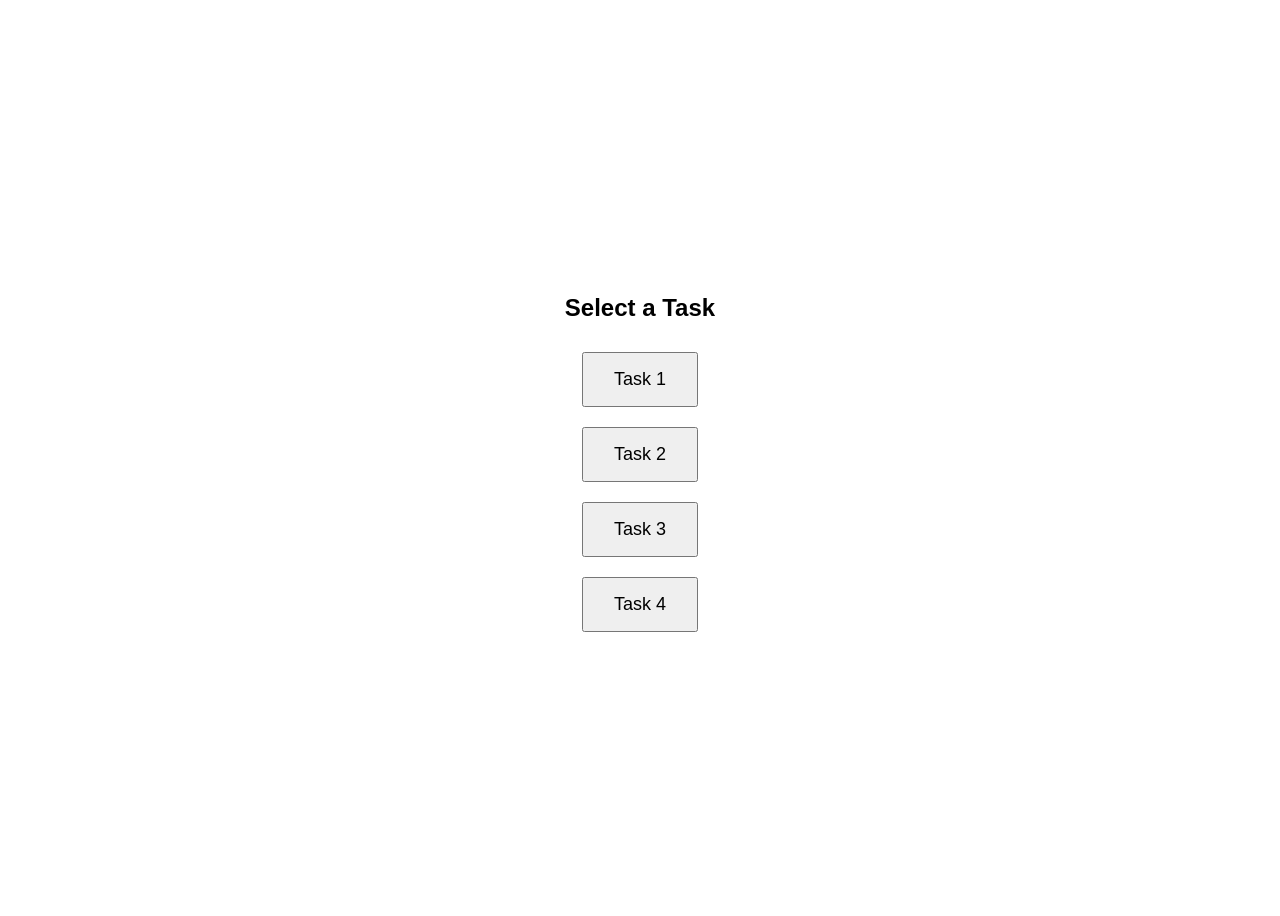
==== index.html @ f7d17772 "Updated to result page" ====
<!DOCTYPE html>
<html lang="en">

<head>
	<meta charset="UTF-8">
	<meta name="viewport" content="width=device-width, initial-scale=1.0">
	<title>Determination of residency status</title>
	<link rel="stylesheet" href="styles/base.css">
	<link href="https://fonts.googleapis.com/icon?family=Material+Icons" rel="stylesheet"> </head>

<body>
	<header class="header">
		<div class="top-ctn">
			<div class="top-content">
				<div class="brand"> <img src="https://www.canada.ca/etc/designs/canada/wet-boew/assets/sig-blk-en.svg" alt="Government of Canada"> </div> <a href="#" class="language-switch">Français</a> </div>
		</div>
		<div class="bottom-ctn">
			<div class="bottom-content"> <a href="#">Canada.ca</a> <span class="material-icons">chevron_right</span> <a href="#">Taxes</a> <span class="material-icons">chevron_right</span> <a href="#">Determination of residency status</a> </div>
		</div>
	</header>
	<div class="page-container">
		<h1>Determination of residency status</h1>
		<main class="stepper">
			<section class="step" id="step-0">
				<div class="step-header">
					<div class="step-number"> <span class="step-icon material-icons">check</span> </div>
					<h2>Before you begin</h2> </div>
				<div class="step-content">
					<div class="container">
						<p>If you have entered or left Canada, this tool can help you determine your residency status for Canadian income tax purposes, which affects your income tax obligations and filing requirements in Canada.</p>
						<p> <strong>Note:</strong> Your residency status is determined based on the information you provide and may change if your situation cahnges. If you plan to enter or leave Canada in the future, use this tool at that time to help determine your residency status. </p>
						<div class="alert info" id="alert-byb"> <span class="material-icons">info</span>
							<div class="alert-content"> The residency determination is based on the information you provide. If your situation changes, your residency status may change too. Answer all questions that apply to your situation. </div>
						</div>
						<button type="button" class="accordion">What you will need </button>
						<div class="accordion-content">
							<br> You will need the following information about:
							<ul>
								<li>Dates you entered or left Canada</li>
								<li>Your home and family</li>
								<li>Your work or studies</li>
								<li>Your connections to Canada and any other country</li>
							</ul>
							<br>Short trips outside Canada, such as vacations or holidays, generally do not affect your residency status. </div>
						<div class="btn-container">
							<button class="btn btn-primary next-button" type="button">Begin</button>
							<button class="hidden btn btn-primary out-button" type="button" onclick="location.href='index.html'">Return to Canada.ca</button>
						</div>
					</div>
				</div>
			</section>
			<section class="step active" id="step-1">
				<div class="step-header">
					<div class="step-number"> <span class="step-icon material-icons">check</span> </div>
					<h2>General information</h2> </div>
				<div class="step-content">
					<div class="container">
						<form id="step-1-form">
							<div class="required">Fields marked with asterisk ( <span class="ast">*</span>) are required. </div>
							<br>
							<div class="alert info" id="alert-byb-step1"> <span class="material-icons">info</span>
								<div class="alert-content"> Complete this webform by providing information that reflects your circumstances at the time you left or entered Canada. </div>
							</div>
							<fieldset id="residencySituation-fieldset" class="standard-input" data-radio-group>
								<legend class="required-label">Which best describes your situation? </a>
								</legend>
								<div class="group">
									<input type="radio" id="residencySituation-entered" name="residencySituation" value="I entered Canada" data-toggle="enteredCanada-section" data-flow="0">
									<label for="residencySituation-entered"></label>
								</div>
								<div class="group">
									<input type="radio" id="residencySituation-left" name="residencySituation" value="I left Canada" data-toggle="leftCanada-section" data-flow="1">
									<label for="residencySituation-left"></label>
								</div>
							</fieldset>
							<div id="enteredCanada-section" class="hidden">
								<fieldset id="enteredCanadaDateFieldset" class="floating-input threequarter-width">
									<input class="" type="text" id="enteredCanadaDate" name="enteredCanadaDate" placeholder=" ">
									<label for="enteredCanadaDate" class="required-label">Date you entered Canada </label>
									<div class="suffix"> <span class="material-icons">calendar_month</span> </div>
									<div class="datepicker-modal hidden"></div>
								</fieldset>
								<fieldset id="maritalStatus-entered-fieldset" class="standard-input" data-radio-group>
									<legend class="required-label">What is your current marital status?</legend>
									<div class="group">
										<input type="radio" id="maritalStatus-entered-married" name="currentMaritalStatus" value="Married or common-law" data-toggle="usualResidency-entered-section">
										<label for="maritalStatus-entered-married"></label>
									</div>
									<div class="group">
										<input type="radio" id="maritalStatus-entered-divorced" name="currentMaritalStatus" value="Legally separated or divorced" data-toggle="usualResidency-entered-section">
										<label for="maritalStatus-entered-divorced"></label>
									</div>
									<div class="group">
										<input type="radio" id="maritalStatus-entered-single" name="currentMaritalStatus" value="Single" data-toggle="usualResidency-entered-section">
										<label for="maritalStatus-entered-single"></label>
									</div>
									<div class="group">
										<input type="radio" id="maritalStatus-entered-widowed" name="currentMaritalStatus" value="Widowed" data-toggle="usualResidency-entered-section">
										<label for="maritalStatus-entered-widowed"></label>
									</div>
								</fieldset>
								<div id="usualResidency-entered-section" class="hidden">
									<hr>
									<h5>Usual residency</h5>
									<fieldset id="dailyEntry-entered-fieldset" class="standard-input" data-radio-group>
										<legend class="required-label">Select the option that best describes your residency situation
											<a href="#" data-toggleLB="dailytravel-lightbox"> <span class="material-icons">help</span> </a>
										</legend>
										</legend>
										<div class="group">
											<input type="radio" id="dailyEntry-entered-1" name="usualResidencyStatus" value="I usually live in another country but I enter and leave Canada on the same day to work, study or similar" data-toggle="otherCountryResidency-entered-fieldset">
											<label for="dailyEntry-entered-1"></label>
										</div>
										<div class="group">
											<input type="radio" id="dailyEntry-entered-2" name="usualResidencyStatus" value="I usually live in Canada but I leave Canada during the day to work, study or similar in another country and return to Canada on the same day" data-toggle="otherCountryResidency-entered-fieldset">
											<label for="dailyEntry-entered-2"></label>
										</div>
										<div class="group">
											<input type="radio" id="dailyEntry-entered-none" name="usualResidencyStatus" value="None of the above" data-toggle="otherCountryResidency-entered-fieldset">
											<label for="dailyEntry-entered-none"></label>
										</div>
									</fieldset>
									<fieldset id="otherCountryResidency-entered-fieldset" class="hidden standard-input" data-radio-group>
										<legend class="required-label">Are you considered a resident of another country?</legend>
										<div class="group">
											<input type="radio" id="otherCountryResidency-entered-yes" name="otherCountryResidency" value="Yes" data-toggle="taxAgreement-entered-Fieldset">
											<label for="otherCountryResidency-entered-yes"></label>
										</div>
										<div class="group">
											<input type="radio" id="otherCountryResidency-entered-no" name="otherCountryResidency" value="No" data-toggle="lengthOfStay-section">
											<label for="otherCountryResidency-entered-no"></label>
										</div>
									</fieldset>
									<fieldset id="taxAgreement-entered-Fieldset" class="hidden standard-input" data-radio-group>
										<legend class="required-label">Does that country have a tax agreement with Canada? </legend>
										<p class="sub-label">Not sure? Check if your country has a tax treaty with Canada, go to <a href="#">Tax treaties <span class="material-icons">open_in_new</span>
                        </a> </p>
										<div class="group">
											<input type="radio" id="taxAgreementWithCanada-entered-yes" name="taxAgreementWithCanada" value="Yes" data-toggle="countryIncomeTaxSubject-entered-fieldset">
											<label for="taxAgreementWithCanada-entered-yes"></label>
										</div>
										<div class="group">
											<input type="radio" id="taxAgreementWithCanada-entered-no" name="taxAgreementWithCanada" value="No" data-toggle="countryIncomeTaxSubject-entered-fieldset">
											<label for="taxAgreementWithCanada-entered-no"></label>
										</div>
									</fieldset>
									<fieldset id="countryIncomeTaxSubject-entered-fieldset" class="hidden standard-input" data-radio-group>
										<legend class="required-label">Are you subject to income tax in that country in the same way as any other resident of that country? </legend>
										<div class="group">
											<input type="radio" id="subjectToCountryIncomeTax-entered-yes" name="subjectToCountryIncomeTax" value="Yes" data-toggle="lengthOfStay-section">
											<label for="subjectToCountryIncomeTax-entered-yes"></label>
										</div>
										<div class="group">
											<input type="radio" id="subjectToCountryIncomeTax-entered-no" name="subjectToCountryIncomeTax" value="No" data-toggle="lengthOfStay-section">
											<label for="subjectToCountryIncomeTax-entered-no"></label>
										</div>
									</fieldset>
								</div>
								<div id="lengthOfStay-section" class="hidden">
									<hr>
									<h5>Length of stay</h5>
									<fieldset id="lengthOfStay-fieldset" class="standard-input">
										<legend class="required-label">How long do you expect to live in Canada?</legend>
										<div class="group">
											<input type="radio" id="lengthOfStay-less6mo" name="lengthOfStay" value="Less than 183 days (less than 6 months)" data-toggle="plannedLeaveDate-fieldset, employment-entered-section">
											<label for="lengthOfStay-less6mo"></label>
										</div>
										<div class="group">
											<input type="radio" id="lengthOfStay-more6mos" name="lengthOfStay" value="More than 183 days  (more than 6 months)" data-toggle="plannedLeaveDate-fieldset, employment-entered-section">
											<label for="lengthOfStay-more6mos"></label>
										</div>
										<div class="group">
											<input type="radio" id="lengthOfStay-never" name="lengthOfStay" value="I do not plan to leave" data-toggle="employment-entered-section">
											<label for="lengthOfStay-never"></label>
										</div>
									</fieldset>
									<fieldset id="plannedLeaveDate-fieldset" class="hidden floating-input threequarter-width">
										<input class="" type="text" id="datePlanLeave" name="plannedLeaveDate" placeholder=" ">
										<label for="plannedLeaveDate" class="required-label">Date you plan to leave Canada </label>
										<div class="suffix"> <span class="material-icons">calendar_month</span> </div>
										<div class="datepicker-modal hidden"></div>
									</fieldset>
								</div>
								<div id="employment-entered-section" class="hidden">
									<fieldset id="foreignEmpl-entered-fieldset" class="standard-input">
										<legend class="required-label">Select the option that best describes you.</legend>
										<div class="group">
											<input type="radio" id="employment-forempl" name="employmentForeign" value="I am a foreign goverment employee posted in Canada" data-toggle="alert-foreignemployment">
											<label for="employment-forempl"></label>
										</div>
										<div class="group">
											<input type="radio" id="employment-spouseforempl" name="employmentForeign" value="I am the spouse or common-law partner of a foreign goverment employee posted in Canada" data-toggle="alert-foreignemployment">
											<label for="employment-spouseforempl"></label>
										</div>
										<div class="group">
											<input type="radio" id="employment-depforempl" name="employmentForeign" value="I am the dependent (ie. achild) ofa foreign goverment employee posted in Canada" data-toggle="alert-foreignemployment">
											<label for="employment-depforempl"></label>
										</div>
										<div class="group">
											<input type="radio" id="employment-none" name="employmentForeign" value="None of the above" data-toggle="">
											<label for="employment-none"></label>
										</div>
									</fieldset>
									<div class="alert error hidden" id="alert-foreignemployment"> <span class="material-icons">error</span>
										<div class="alert-content">TBD.</div>
									</div>
								</div>
							</div>
							<div id="leftCanada-section" class="hidden">
								<fieldset id="leftCanadaDateFieldset" class="floating-input threequarter-width">
									<input class="" type="text" id="leftCanadaDate" name="leftCanadaDate" placeholder=" ">
									<label for="leftCanadaDate" class="required-label">Date you left Canada </label>
									<div class="suffix"> <span class="material-icons">calendar_month</span> </div>
									<div class="datepicker-modal hidden"></div>
								</fieldset>
								<fieldset id="maritalStatus-left-fieldset" class="standard-input" data-radio-group>
									<legend class="required-label">What is your current marital status?</legend>
									<div class="group">
										<input type="radio" id="maritalStatus-left-married" name="currentMaritalStatus" value="Married or common-law" data-toggle="previousCanadianResident-fieldset">
										<label for="maritalStatus-left-married"></label>
									</div>
									<div class="group">
										<input type="radio" id="maritalStatus-left-divorced" name="currentMaritalStatus" value="Legally separated or divorced" data-toggle="previousCanadianResident-fieldset">
										<label for="maritalStatus-left-divorced"></label>
									</div>
									<div class="group">
										<input type="radio" id="maritalStatus-left-single" name="currentMaritalStatus" value="Single" data-toggle="previousCanadianResident-fieldset">
										<label for="maritalStatus-left-single"></label>
									</div>
									<div class="group">
										<input type="radio" id="maritalStatus-left-widowed" name="currentMaritalStatus" value="Widowed" data-toggle="previousCanadianResident-fieldset">
										<label for="maritalStatus-left-widowed"></label>
									</div>
								</fieldset>
								<fieldset id="previousCanadianResident-fieldset" class="hidden standard-input" data-radio-group>
									<legend class="required-label">Were you a resident of Canada before leaving?</legend>
									<div class="group">
										<input type="radio" id="previousCanadianResident-yes" name="previousCanadianResident" value="Yes" data-toggle="usualResidency-left-section">
										<label for="previousCanadianResident-yes"></label>
									</div>
									<div class="group">
										<input type="radio" id="previousCanadianResident-no" name="previousCanadianResident" value="No" data-toggle="alert-nonresleaving">
										<label for="previousCanadianResident-no"></label>
									</div>
								</fieldset>
								<div class="alert error hidden" id="alert-nonresleaving"> <span class="material-icons">error</span>
									<div class="alert-content">If you were not considered a resident of Canada while living here, your residency status would likely remain unchanged upon leaving Canada. As a result, it may not be necessary to complete this webform.</div>
								</div>
								<div id="usualResidency-left-section" class="hidden">
									<hr>
									<h5>Usual residency</h5>
									<fieldset id="dailyEntry-left-fieldset" class="standard-input" data-radio-group>
										<legend class="required-label">Select the option that best describes your residency situation
											<a href="#" data-toggleLB="dailytravel-lightbox"> <span class="material-icons">help</span> </a>
										</legend>
										</legend>
										<div class="group">
											<input type="radio" id="dailyEntry-left-1" name="usualResidencyStatus" value="I usually live in another country but I enter and leave Canada on the same day to work, study or similar" data-toggle="otherCountryResidency-left-fieldset">
											<label for="dailyEntry-left-1"></label>
										</div>
										<div class="group">
											<input type="radio" id="dailyEntry-left-2" name="usualResidencyStatus" value="I usually live in Canada but I leave Canada during the day to work, study or similar in another country and return to Canada on the same day" data-toggle="otherCountryResidency-left-fieldset">
											<label for="dailyEntry-left-2"></label>
										</div>
										<div class="group">
											<input type="radio" id="dailyEntry-left-none" name="usualResidencyStatus" value="None of the above" data-toggle="otherCountryResidency-fieldset">
											<label for="dailyEntry-left-none"></label>
										</div>
									</fieldset>
									<fieldset id="otherCountryResidency-left-fieldset" class="hidden standard-input" data-radio-group>
										<legend class="required-label">Are you considered a resident of another country?</legend>
										<div class="group">
											<input type="radio" id="otherCountryResidency-left-yes" name="otherCountryResidency" value="Yes" data-toggle="taxAgreement-left-Fieldset">
											<label for="otherCountryResidency-left-yes"></label>
										</div>
										<div class="group">
											<input type="radio" id="otherCountryResidency-left-no" name="otherCountryResidency" value="No" data-toggle="returnToCanada-fieldset">
											<label for="otherCountryResidency-left-no"></label>
										</div>
									</fieldset>
									<fieldset id="taxAgreement-left-Fieldset" class="hidden standard-input" data-radio-group>
										<legend class="required-label">Does that country have a tax agreement with Canada? </legend>
										<p class="sub-label">Not sure? Check if your country has a tax treaty with Canada, go to <a href="#">Tax treaties <span class="material-icons">open_in_new</span>
                          </a> </p>
										<div class="group">
											<input type="radio" id="taxAgreementWithCanada-left-yes" name="taxAgreementWithCanada" value="Yes" data-toggle="countryIncomeTaxSubject-left-fieldset">
											<label for="taxAgreementWithCanada-left-yes"></label>
										</div>
										<div class="group">
											<input type="radio" id="taxAgreementWithCanada-left-no" name="taxAgreementWithCanada" value="No" data-toggle="countryIncomeTaxSubject-left-fieldset">
											<label for="taxAgreementWithCanada-left-no"></label>
										</div>
									</fieldset>
									<fieldset id="countryIncomeTaxSubject-left-fieldset" class="hidden standard-input" data-radio-group>
										<legend class="required-label">Are you subject to income tax in that country in the same way as any other resident of that country? </legend>
										<div class="group">
											<input type="radio" id="subjectToCountryIncomeTax-left-yes" name="subjectToCountryIncomeTax" value="Yes" data-toggle="returnToCanada-fieldset">
											<label for="subjectToCountryIncomeTax-left-yes"></label>
										</div>
										<div class="group">
											<input type="radio" id="subjectToCountryIncomeTax-left-no" name="subjectToCountryIncomeTax" value="No" data-toggle="returnToCanada-fieldset">
											<label for="subjectToCountryIncomeTax-left-no"></label>
										</div>
									</fieldset>
									<fieldset id="returnToCanada-fieldset" class="hidden standard-input" data-radio-group>
										<legend class="required-label">Do you have any plans to return to live in Canada?</legend>
										<div class="group">
											<input type="radio" id="returnToCanada-yes" name="returnToCanada" value="Yes" data-toggle="whenReturnToCanada-fieldset">
											<label for="returnToCanada-yes"></label>
										</div>
										<div class="group">
											<input type="radio" id="returnToCanada-no" name="returnToCanada" value="No" data-toggle="reasonForLeaving-section">
											<label for="returnToCanada-no"></label>
										</div>
									</fieldset>
									<fieldset id="whenReturnToCanada-fieldset" class="standard-input hidden" data-radio-group>
										<legend class="required-label">When do you plan to return to live in Canada? </legend>
										<div class="group">
											<input type="radio" id="whenReturnToCanada-less6mo" name="whenReturnToCanada" value="Within 6 months" data-toggle="reasonForLeaving-section">
											<label for="whenReturnToCanada-less6mo"></label>
										</div>
										<div class="group">
											<input type="radio" id="whenReturnToCanada-6motoY" name="whenReturnToCanada" value="6 months to a year" data-toggle="reasonForLeaving-section">
											<label for="whenReturnToCanada-6motoY"></label>
										</div>
										<div class="group">
											<input type="radio" id="whenReturnToCanada-morethanY" name="whenReturnToCanada" value="More than a year" data-toggle="reasonForLeaving-section">
											<label for="whenReturnToCanada-morethanY"></label>
										</div>
										<div class="group">
											<input type="radio" id="whenReturnToCanada-unknown" name="whenReturnToCanada" value="Unknown" data-toggle="reasonForLeaving-section">
											<label for="whenReturnToCanada-unknown"></label>
										</div>
									</fieldset>
								</div>
								<div id="reasonForLeaving-section" class="hidden">
									<hr>
									<h5>Reason for leaving Canada</h5>
									<fieldset id="reasonForLeaving-fieldset" class="standard-input">
										<legend class="required-label">Why did you leave Canada? (select all that apply) </legend>
										<div class="group">
											<input type="checkbox" id="reasonForLeaving-employment" name="reasonForLeaving" value="Employment or business" data-toggle="employment-left-section">
											<label for="reasonForLeaving-employment"></label>
										</div>
										<div class="group">
											<input type="checkbox" id="reasonForLeaving-retirement" name="reasonForLeaving" value="Retirement" data-toggle="">
											<label for="reasonForLeaving-retirement"></label>
										</div>
										<div class="group">
											<input type="checkbox" id="reasonForLeaving-studying" name="reasonForLeaving" value="Studying or doing research" data-toggle="">
											<label for="reasonForLeaving-studying"></label>
										</div>
										<div class="group">
											<input type="checkbox" id="reasonForLeaving-spouse" name="reasonForLeaving" value="Spouse or common-law partner of an individual leaving Canada" data-toggle="">
											<label for="reasonForLeaving-spouse"></label>
										</div>
										<div class="group">
											<input type="checkbox" id="reasonForLeaving-vacation" name="reasonForLeaving" value="Vacation or extended travel" data-toggle="">
											<label for="reasonForLeaving-vacation"></label>
										</div>
										<div class="group">
											<input type="checkbox" id="reasonForLeaving-assignment" name="reasonForLeaving" value="Assignment or posting abroad by an employer" data-toggle="">
											<label for="reasonForLeaving-assignment"></label>
										</div>
										<div class="group">
											<input type="checkbox" id="reasonForLeaving-caregiving" name="reasonForLeaving" value="Caregiving reasons" data-toggle="">
											<label for="reasonForLeaving-caregiving"></label>
										</div>
										<div class="group">
											<input type="checkbox" id="reasonForLeaving-other" name="reasonForLeaving" value="Other reason not mentioned above" data-toggle="">
											<label for="reasonForLeaving-other"></label>
										</div>
									</fieldset>
								</div>
								<div id="employment-left-section" class="hidden">
									<fieldset id="foreignEmpl-entered-fieldset" class="standard-input">
										<legend class="required-label">What type of employment do you have while living outside of Canada?</legend>
										<div class="group">
											<input type="radio" id="employment-left-cf" name="employmentForeign" value="I am a member of the Canadian forces" data-toggle="deployment-fieldset">
											<label for="employment-left-cf"></label>
										</div>
										<div class="group">
											<input type="radio" id="employment-left-cfschool" name="employmentForeign" value="I am a member of the overseas Canadian Forces school staff" data-toggle="filedWhileAbroad-fieldset">
											<label for="employment-left-cfschool"></label>
										</div>
										<div class="group">
											<input type="radio" id="employment-left-cdia" name="employmentForeign" value="I am a Canadian International Development Agency (CIDA) Program Worker" data-toggle="agencyFunds-fieldset">
											<label for="employment-left-cdia"></label>
										</div>
										<div class="group">
											<input type="radio" id="employment-left-ambassador" name="employmentForeign" value="I am an ambassador, a high commissioner, an agent general of a province or territory of Canada, or an officer or servant (employee) of Canada or of a province or territory of Canada" data-toggle="repAllowance-fieldset">
											<label for="employment-left-ambassador"></label>
										</div>
										<div class="group">
											<input type="radio" id="employment-left-spouse" name="employmentForeign" value="I am the spouse or common-law partner of an individual described in one of the above" data-toggle="spouseSpec-section">
											<label for="employment-left-spouse"></label>
										</div>
										<div class="group">
											<input type="radio" id="employment-left-missionary" name="employmentForeign" value="I am a missionary" data-toggle="missionary-section">
											<label for="employment-left-missionary"></label>
										</div>
										<div class="group">
											<input type="radio" id="employment-left-none" name="employmentForeign" value="None of the above" data-toggle="">
											<label for="employment-left-none"></label>
										</div>
									</fieldset>
									<fieldset id="deployment-fieldset" class="hidden standard-input">
										<legend class="required-label">Is your deployment to an attached posting?</legend>
										<div class="group">
											<input type="radio" id="deployment-yes" name="deployment" value="Yes" data-toggle="">
											<label for="deployment-yes"></label>
										</div>
										<div class="group">
											<input type="radio" id="deployment-no" name="deployment" value="No" data-toggle="">
											<label for="deployment-no"></label>
										</div>
									</fieldset>
									<fieldset id="filedWhileAbroad-fieldset" class="hidden standard-input">
										<legend class="required-label">During your absence from Canada, have you filed, or will you file an income tax return for each year while abroad reporting your world income?</legend>
										<div class="group">
											<input type="radio" id="filedWhileAbroad-yes" name="filedWhileAbroad" value="Yes" data-toggle="">
											<label for="filedWhileAbroad-yes"></label>
										</div>
										<div class="group">
											<input type="radio" id="filedWhileAbroad-no" name="filedWhileAbroad" value="No" data-toggle="">
											<label for="filedWhileAbroad-no"></label>
										</div>
									</fieldset>
									<fieldset id="agencyFunds-fieldset" class="hidden standard-input">
										<legend class="required-label">Does this agency or program receive funds from the Canadian Government for its project?</legend>
										<div class="group">
											<input type="radio" id="agencyFunds-yes" name="agencyFunds" value="Yes" data-toggle="cdnResBefore-fieldset">
											<label for="agencyFunds-yes"></label>
										</div>
										<div class="group">
											<input type="radio" id="agencyFunds-no" name="agencyFunds" value="No" data-toggle="cdnResBefore-fieldset">
											<label for="agencyFunds-no"></label>
										</div>
									</fieldset>
									<fieldset id="repAllowance-fieldset" class="hidden standard-input">
										<legend class="required-label">Will you receive a representation allowance for the year?</legend>
										<div class="group">
											<input type="radio" id="repAllowance-yes" name="repAllowance" value="Yes" data-toggle="cdnResBefore-fieldset">
											<label for="repAllowance-yes"></label>
										</div>
										<div class="group">
											<input type="radio" id="repAllowance-no" name="repAllowance" value="No" data-toggle="cdnResBefore-fieldset">
											<label for="repAllowance-no"></label>
										</div>
									</fieldset>
									<fieldset id="cdnResBefore-fieldset" class="hidden standard-input">
										<legend class="required-label">Were you a Canadian resident (including factual or deemed resident) right before your appointment?</legend>
										<div class="group">
											<input type="radio" id="cdnResBefore-yes" name="cdnResBefore" value="Yes" data-toggle="">
											<label for="cdnResBefore-yes"></label>
										</div>
										<div class="group">
											<input type="radio" id="cdnResBefore-no" name="cdnResBefore" value="No" data-toggle="">
											<label for="cdnResBefore-no"></label>
										</div>
									</fieldset>
									<div id="spouseSpec-section" class="hidden">
										<fieldset id="exemptTax-fieldset" class="standard-input">
											<legend class="required-label">Will you be exempt from tax in the new country of residence because of your relationship to the person described in this section?</legend>
											<div class="group">
												<input type="radio" id="exemptTax-yes" name="exemptTax" value="Yes" data-toggle="liveWith-fieldset">
												<label for="exemptTax-yes"></label>
											</div>
											<div class="group">
												<input type="radio" id="exemptTax-no" name="exemptTax" value="No" data-toggle="liveWith-fieldset">
												<label for="exemptTax-no"></label>
											</div>
										</fieldset>
										<fieldset id="liveWith-fieldset" class="hidden standard-input">
											<legend class="required-label">Will you live at any time during the year with the person described in this section?</legend>
											<div class="group">
												<input type="radio" id="liveWith-yes" name="liveWith" value="Yes" data-toggle="resOfPerson-fieldset">
												<label for="liveWith-yes"></label>
											</div>
											<div class="group">
												<input type="radio" id="liveWith-no" name="liveWith" value="No" data-toggle="resOfPerson-fieldset">
												<label for="liveWith-no"></label>
											</div>
										</fieldset>
										<fieldset id="resOfPerson-fieldset" class="hidden standard-input">
											<legend class="required-label">What is the residency status of your spouse or common-law partner, parent or person you depend upon?</legend>
											<div class="group">
												<input type="radio" id="resOfPerson-factualresident" name="resOfPerson" value="Factual resident of Canada" data-toggle="">
												<label for="resOfPerson-factualresident"></label>
											</div>
											<div class="group">
												<input type="radio" id="resOfPerson-deemedresident" name="resOfPerson" value="Deemed resident of Canada" data-toggle="">
												<label for="resOfPerson-deemedresident"></label>
											</div>
											<div class="group">
												<input type="radio" id="resOfPerson-nonresident" name="resOfPerson" value="Non-resident of Canada" data-toggle="alert-spousenonres">
												<label for="resOfPerson-nonresident"></label>
											</div>
											<div class="group">
												<input type="radio" id="resOfPerson-tbd" name="resOfPerson" value="Residency status not determined" data-toggle="alert-spouseunknown">
												<label for="resOfPerson-tbd"></label>
											</div>
											<div class="group">
												<input type="radio" id="resOfPerson-idk" name="resOfPerson" value="I don't know" data-toggle="alert-spouseunknown">
												<label for="resOfPerson-idk"></label>
											</div>
										</fieldset>
										<div class="alert error hidden" id="alert-spousenonres"> <span class="material-icons">error</span>
											<div class="alert-content">You have indicated that you are the spouse or common-law partner of an individual described in this section.
												<br>If both you and your spouse or common-law partner were residents of Canada immediately before this appointment, your spouse or common-law partner must be a factual resident or a deemed resident of Canada.
												<br>If either you or your spouse or common-law partner was not a resident of Canada immediately before this appointment, complete this tool based on your circumstances at the time you left Canada. </div>
										</div>
										<div class="alert error hidden" id="alert-spouseunknown"> <span class="material-icons">error</span>
											<div class="alert-content">You indicated that you are the spouse or common-law partner of an individual described in this section. Your spouse or common-law partner's residency status may affect your own residency status. Their residency status must be determined before you can determine yours.</div>
										</div>
									</div>
									<div id="missionary-section" class="hidden">
										<fieldset id="fileTax-fieldset" class="standard-input">
											<legend class="required-label">Will you file a Canadian income tax return for each year you are living outside Canada to report your world income?</legend>
											<div class="group">
												<input type="radio" id="fileTax-yes" name="fileTax" value="Yes" data-toggle="canCit-fieldset">
												<label for="fileTax-yes"></label>
											</div>
											<div class="group">
												<input type="radio" id="fileTax-no" name="fileTax" value="No" data-toggle="canCit-fieldset">
												<label for="fileTax-no"></label>
											</div>
										</fieldset>
										<fieldset id="canCit-fieldset" class="hidden standard-input">
											<legend class="required-label">Are you a Canadian citizen or landed immigrant?</legend>
											<div class="group">
												<input type="radio" id="canCit-yes" name="canCit" value="Yes" data-toggle="empCanRelig-fieldset">
												<label for="canCit-yes"></label>
											</div>
											<div class="group">
												<input type="radio" id="canCit-no" name="canCit" value="No" data-toggle="empCanRelig-fieldset">
												<label for="canCit-no"></label>
											</div>
										</fieldset>
										<fieldset id="empCanRelig-fieldset" class="hidden standard-input">
											<legend class="required-label">Will you be employed by a Canadian religious organization while you are outside Canada?</legend>
											<div class="group">
												<input type="radio" id="empCanRelig-yes" name="empCanRelig" value="Yes" data-toggle="yearsOutside-fieldset">
												<label for="empCanRelig-yes"></label>
											</div>
											<div class="group">
												<input type="radio" id="empCanRelig-no" name="empCanRelig" value="No" data-toggle="yearsOutside-fieldset">
												<label for="empCanRelig-no"></label>
											</div>
										</fieldset>
										<fieldset id="yearsOutside-fieldset" class="hidden standard-input">
											<legend class="required-label">How many years will you be outside Canada?</legend>
											<div class="group">
												<input type="radio" id="yearsOutside-less5y" name="yearsOutside" value="5 years or less" data-toggle="">
												<label for="yearsOutside-less5y"></label>
											</div>
											<div class="group">
												<input type="radio" id="yearsOutside-more5y" name="yearsOutside" value="More than 5 years" data-toggle="">
												<label for="yearsOutside-more5y"></label>
											</div>
										</fieldset>
									</div>
								</div>
							</div>
					</div>
					<div class="btn-container">
						<button class="btn btn-secondary back-button" type="button">Back</button>
						<button class="btn btn-primary next-button" type="button">Next</button>
						<button class="hidden btn btn-primary out-button" type="button" onclick="location.href='chooser.html'">Return to Canada.ca</button>
					</div>
					</form>
					<div class="lightbox-container" id="dailytravel-lightbox">
						<div class="lightbox">
							<div class="header">
								<h3>Daily travel within or outside of Canada</h3>
								<button data-closebtn class="btn-tertiary" type="button"> <span class="material-icons">clear</span> </button>
							</div>
							<div class="lightbox-content">
								<p>Individuals who enter Canada daily to work or study and return to their home country the same day are generally considered non-resident commuters and do not establish residential ties in Canada.</p>
								<p> Canadians who travel daily to another country for work or study generally do not sever their residential ties with Canada and remain residents of Canada. </p>
							</div>
							<div class="buttons">
								<button class="btn-primary" data-closebtn type="button">Done</button>
							</div>
						</div>
					</div>
				</div>
			</section>
			<section class="step" id="step-2">
				<div class="step-header">
					<div class="step-number"> <span class="step-icon material-icons">check</span> </div>
					<h2>Ties in Canada</h2> </div>
				<div class="step-content">
					<div class="container">
						<form id="step-2-form">
							<div class="required">Fields marked with asterisk ( <span class="ast">*</span>) are required. </div>
							<h5>Family</h5>
							<fieldset id="familyties-canada-fieldset" class="standard-input">
								<legend class="required-label">Select all that apply</legend>
								<div class="group">
									<input type="checkbox" id="familyties-canada-spouse" name="familyties-canada" value="I have a spouse or common-law partner in Canada" data-toggle="housingties-canada-section">
									<label for="familyties-canada-spouse"></label>
								</div>
								<div class="group">
									<input type="checkbox" id="familyties-canada-children" name="familyties-canada" value="I have child(ren) or dependent(s) in Canada" data-toggle="housingties-canada-section">
									<label for="familyties-canada-children"></label>
								</div>
								<div class="group">
									<input type="checkbox" id="familyties-canada-none" name="familyties-canada" value="None of the above" data-toggle="housingties-canada-section">
									<label for="familyties-canada-none"></label>
								</div>
							</fieldset>
							<div id="housingties-canada-section" class="hidden">
								<hr>
								<h5>Housing and personal possessions</h5>
								<fieldset id="housingties-canada-fieldset" class="standard-input">
									<legend class="required-label">Select all that apply</legend>
									<div class="group">
										<input type="checkbox" id="housingties-canada-dwelling" name="housingties-canada" value="I have a dwelling in Canada" data-toggle="dwellingAvailable-canada-fieldset">
										<label for="housingties-canada-dwelling"></label>
									</div>
									<div class="group">
										<input type="checkbox" id="housingties-canada-possessions" name="housingties-canada" value="I have the majority of my personal possessions in Canada (clothing, furniture, etc.)" data-toggle="identificationties-canada-section">
										<label for="housingties-canada-possessions"></label>
									</div>
									<div class="group">
										<input type="checkbox" id="housingties-canada-vehicles" name="housingties-canada" value="I own vehicle(s) that are registered in Canada" data-toggle="identificationties-canada-section">
										<label for="housingties-canada-vehicles"></label>
									</div>
									<div class="group">
										<input type="checkbox" id="housingties-canada-seasonal" name="housingties-canada" value="I have a seasonal residence in Canada (for example, a cottage or chalet)" data-toggle="identificationties-canada-section">
										<label for="housingties-canada-seasonal"></label>
									</div>
									<div class="group">
										<input type="checkbox" id="housingties-canada-none" name="housingties-canada" value="None of the above" data-toggle="identificationties-canada-section">
										<label for="housingties-canada-none"></label>
									</div>
								</fieldset>
								<fieldset id="dwellingAvailable-canada-fieldset" class="hidden standard-input">
									<legend class="required-label">Is your dwelling available for your occupancy?
										<a href="#" data-toggleLB="availableDwelling-canada-lightbox"> <span class="material-icons">help</span></a>
									</legend>
									<div class="group">
										<input type="radio" id="dwellingAvailable-canada-yes" name="dwellingAvailable" value="Yes" data-toggle="identificationties-canada-section">
										<label for="dwellingAvailable-canada-yes"></label>
									</div>
									<div class="group">
										<input type="radio" id="dwellingAvailable-canada-no" name="dwellingAvailable" value="No" data-toggle="identificationties-canada-section">
										<label for="dwellingAvailable-canada-no"></label>
									</div>
								</fieldset>
							</div>
							<div id="identificationties-canada-section" class="hidden">
								<hr>
								<h5>Identification and employment</h5>
								<fieldset id="identificationties-canada-fieldset" class="standard-input">
									<legend class="required-label">Select all that apply</legend>
									<div class="group">
										<input type="checkbox" id="identificationties-canada-license" name="identificationties-canada" value="I have a valid Canadian driver's license" data-toggle="insurancebankingties-canada-section">
										<label for="identificationties-canada-license"></label>
									</div>
									<div class="group">
										<input type="checkbox" id="identificationties-canada-passport" name="identificationties-canada" value="I have a valid Canadian passport" data-toggle="insurancebankingties-canada-section">
										<label for="identificationties-canada-passport"></label>
									</div>
									<div class="group">
										<input type="checkbox" id="identificationties-canada-job" name="identificationties-canada" value="I am employed by a Canadian employer, or a have a guaranteed job in Canada" data-toggle="insurancebankingties-canada-section">
										<label for="identificationties-canada-job"></label>
									</div>
									<div class="group">
										<input type="checkbox" id="identificationties-canada-workpermit" name="identificationties-canada" value="I have landed immigrant status or a temporary work permit in Canada" data-toggle="insurancebankingties-canada-section">
										<label for="identificationties-canada-workpermit"></label>
									</div>
									<div class="group">
										<input type="checkbox" id="identificationties-canada-business" name="identificationties-canada" value="I am involved with and have responsibilities to partnerships, corporate or business relationships, or endorsement contracts in Canada" data-toggle="insurancebankingties-canada-section">
										<label for="identificationties-canada-business"></label>
									</div>
									<div class="group">
										<input type="checkbox" id="identificationties-canada-none" name="identificationties-canada" value="None of the above" data-toggle="insurancebankingties-canada-section">
										<label for="identificationties-canada-none"></label>
									</div>
								</fieldset>
							</div>
							<div id="insurancebankingties-canada-section" class="hidden">
								<hr>
								<h5>Insurance and banking</h5>
								<fieldset id="insurancebankingties-canada-fieldset" class="standard-input">
									<legend class="required-label">Select all that apply</legend>
									<div class="group">
										<input type="checkbox" id="insurancebankingties-canada-medcoverage" name="insurancebankingties-canada" value="I have or have applied for Canadian medical coverage" data-toggle="">
										<label for="insurancebankingties-canada-medcoverage"></label>
									</div>
									<div class="group">
										<input type="checkbox" id="insurancebankingties-canada-socialmemberships" name="insurancebankingties-canada" value="I have memberships in Canadian social, recreational, or religious organizations" data-toggle="">
										<label for="insurancebankingties-canada-socialmemberships"></label>
									</div>
									<div class="group">
										<input type="checkbox" id="insurancebankingties-canada-union" name="insurancebankingties-canada" value="I have professional or union memberships in Canada" data-toggle="">
										<label for="insurancebankingties-canada-union"></label>
									</div>
									<div class="group">
										<input type="checkbox" id="insurancebankingties-canada-finservices" name="insurancebankingties-canada" value="I have financial services (such as bank account(s), credit cards, or safety deposit box) with a Canadian financial institution" data-toggle="">
										<label for="insurancebankingties-canada-finservices"></label>
									</div>
									<div class="group">
										<input type="checkbox" id="insurancebankingties-canada-investments" name="insurancebankingties-canada" value="I have investments in Canada (such as RRSP, mutual funds, FHSA, and similar)" data-toggle="">
										<label for="insurancebankingties-canada-investments"></label>
									</div>
									<div class="group">
										<input type="checkbox" id="insurancebankingties-canada-insurance" name="insurancebankingties-canada" value="I have coverage (such as life insurance, general insurance, or health insurance) through a Canadian insurance company" data-toggle="">
										<label for="insurancebankingties-canada-insurance"></label>
									</div>
									<div class="group">
										<input type="checkbox" id="insurancebankingties-canada-none" name="insurancebankingties-canada" value="None of the above" data-toggle="">
										<label for="insurancebankingties-canada-none"></label>
									</div>
								</fieldset>
							</div>
							<div class="btn-container">
								<button class="btn btn-secondary back-button" type="button">Back</button>
								<button class="btn btn-primary next-button" type="button">Next</button>
							</div>
						</form>
						<div class="lightbox-container" id="availableDwelling-canada-lightbox">
							<div class="lightbox">
								<div class="header">
									<h3>Is your dwelling available for your occupancy?</h3>
									<button data-closebtn class="btn-tertiary" type="button"> <span class="material-icons">clear</span> </button>
								</div>
								<div class="lightbox-content">
                  This dwelling will be considered available to you if:
									<div id="entering" class="hidden"> 
										<ul>
											<li>you or your spouse/common-law partner own or rent your dwelling</li>
											<li>your employer will provide the dwelling for you</li>
										</ul>
									</div>
									<div id="leaving" class="hidden">
										<ul>
											<li>you or your spouse/common-law partner own or rent your dwelling</li>
											<li>your dwelling is kept vacant or available for personal use</li>
											<li>your dwelling is rented to a person on non-arm's length terms (for example, under fair market value, or without a written lease)</li>
											<li>someone you know will be living in your home (no rent is charged)</li>
										</ul>
									</div>
								</div>
								<div class="buttons">
									<button class="btn-primary" data-closebtn type="button">Done</button>
								</div>
							</div>
						</div>
					</div>
				</div>
			</section>
			<section class="step" id="step-3">
				<div class="step-header">
					<div class="step-number"> <span class="step-icon material-icons">check</span> </div>
					<h2>Ties in another country</h2> </div>
				<div class="step-content">
					<div class="container">
						<form id="step-3-form">
							<div class="required">Fields marked with asterisk ( <span class="ast">*</span>) are required. </div>
							<h5>Family</h5>
							<fieldset id="familyties-anothercountry-fieldset" class="standard-input">
								<legend class="required-label">Select all that apply</legend>
								<div class="group">
									<input type="checkbox" id="familyties-anothercountry-spouse" name="familyties-anothercountry" value="I have a spouse or common-law partner in another country" data-toggle="housingties-anothercountry-section">
									<label for="familyties-anothercountry-spouse"></label>
								</div>
								<div class="group">
									<input type="checkbox" id="familyties-anothercountry-children" name="familyties-anothercountry" value="I have child(ren) or dependent(s) in another country" data-toggle="housingties-anothercountry-section">
									<label for="familyties-anothercountry-children"></label>
								</div>
								<div class="group">
									<input type="checkbox" id="familyties-anothercountry-none" name="familyties-anothercountry" value="None of the above" data-toggle="housingties-anothercountry-section">
									<label for="familyties-anothercountry-none"></label>
								</div>
							</fieldset>
							<div id="housingties-anothercountry-section" class="hidden">
								<hr>
								<h5>Housing and personal possessions</h5>
								<fieldset id="housingties-anothercountry-fieldset" class="standard-input">
									<legend class="required-label">Select all that apply</legend>
									<div class="group">
										<input type="checkbox" id="housingties-anothercountry-dwelling" name="housingties-anothercountry" value="I have a dwelling in another country" data-toggle="dwellingAvailable-anothercountry-fieldset">
										<label for="housingties-anothercountry-dwelling"></label>
									</div>
									<div class="group">
										<input type="checkbox" id="housingties-anothercountry-possessions" name="housingties-anothercountry" value="I have the majority of my personal possessions in another country (clothing, furniture, etc.)" data-toggle="identificationties-anothercountry-section">
										<label for="housingties-anothercountry-possessions"></label>
									</div>
									<div class="group">
										<input type="checkbox" id="housingties-anothercountry-vehicles" name="housingties-anothercountry" value="I own vehicle(s) that are registered in another country" data-toggle="identificationties-anothercountry-section">
										<label for="housingties-anothercountry-vehicles"></label>
									</div>
									<div class="group">
										<input type="checkbox" id="housingties-anothercountry-seasonal" name="housingties-anothercountry" value="I have a seasonal residence in another country (for example, a cottage or chalet)" data-toggle="identificationties-anothercountry-section">
										<label for="housingties-anothercountry-seasonal"></label>
									</div>
									<div class="group">
										<input type="checkbox" id="housingties-anothercountry-none" name="housingties-anothercountry" value="None of the above" data-toggle="identificationties-anothercountry-section">
										<label for="housingties-anothercountry-none"></label>
									</div>
								</fieldset>
								<fieldset id="dwellingAvailable-anothercountry-fieldset" class="hidden standard-input">
									<legend class="required-label">Is your dwelling available for your occupancy?
										<a href="#" data-toggleLB="availableDwelling-anothercountry-lightbox"> <span class="material-icons">help</span></a>
									</legend>
									<div class="group">
										<input type="radio" id="dwellingAvailable-anothercountry-yes" name="dwellingAvailable" value="Yes" data-toggle="identificationties-anothercountry-section">
										<label for="dwellingAvailable-anothercountry-yes"></label>
									</div>
									<div class="group">
										<input type="radio" id="dwellingAvailable-anothercountry-no" name="dwellingAvailable" value="No" data-toggle="identificationties-anothercountry-section">
										<label for="dwellingAvailable-anothercountry-no"></label>
									</div>
								</fieldset>
							</div>
							<div id="identificationties-anothercountry-section" class="hidden">
								<hr>
								<h5>Identification and employment</h5>
								<fieldset id="identificationties-canada-fieldset" class="standard-input">
									<legend class="required-label">Select all that apply</legend>
									<div class="group">
										<input type="checkbox" id="identificationties-anothercountry-license" name="identificationties-anothercountry" value="I have a valid driver's license from another country" data-toggle="insurancebankingties-anothercountry-section">
										<label for="identificationties-anothercountry-license"></label>
									</div>
									<div class="group">
										<input type="checkbox" id="identificationties-anothercountry-passport" name="identificationties-anothercountry" value="I have a valid passport from another country" data-toggle="insurancebankingties-anothercountry-section">
										<label for="identificationties-anothercountry-passport"></label>
									</div>
									<div class="group">
										<input type="checkbox" id="identificationties-anothercountry-job" name="identificationties-anothercountry" value="I am employed by another country's employer, or have a guaranteed job in another country" data-toggle="insurancebankingties-anothercountry-section">
										<label for="identificationties-anothercountry-job"></label>
									</div>
									<div class="group">
										<input type="checkbox" id="identificationties-anothercountry-workpermit" name="identificationties-anothercountry" value="I have landed immigrant status or a temporary work permit in another country" data-toggle="insurancebankingties-anothercountry-section">
										<label for="identificationties-anothercountry-workpermit"></label>
									</div>
									<div class="group">
										<input type="checkbox" id="identificationties-anothercountry-business" name="identificationties-anothercountry" value="I am involved with and have responsibilities to partnerships, corporate or business relationships, or endorsement contracts in another country" data-toggle="insurancebankingties-anothercountry-section">
										<label for="identificationties-anothercountry-business"></label>
									</div>
									<div class="group">
										<input type="checkbox" id="identificationties-anothercountry-none" name="identificationties-anothercountry" value="None of the above" data-toggle="insurancebankingties-anothercountry-section">
										<label for="identificationties-anothercountry-none"></label>
									</div>
								</fieldset>
							</div>
							<div id="insurancebankingties-anothercountry-section" class="hidden">
								<hr>
								<h5>Insurance and banking</h5>
								<fieldset id="insurancebankingties-anothercountry-fieldset" class="standard-input">
									<legend class="required-label">Select all that apply</legend>
									<div class="group">
										<input type="checkbox" id="insurancebankingties-anothercountry-medcoverage" name="insurancebankingties-anothercountry" value="I have or have applied for medical coverage in another country" data-toggle="">
										<label for="insurancebankingties-anothercountry-medcoverage"></label>
									</div>
									<div class="group">
										<input type="checkbox" id="insurancebankingties-anothercountry-socialmemberships" name="insurancebankingties-anothercountry" value="I have memberships in social, recreational, or religious organizations in another country" data-toggle="">
										<label for="insurancebankingties-anothercountry-socialmemberships"></label>
									</div>
									<div class="group">
										<input type="checkbox" id="insurancebankingties-anothercountry-union" name="insurancebankingties-anothercountry" value="I have professional or union memberships in another country" data-toggle="">
										<label for="insurancebankingties-anothercountry-union"></label>
									</div>
									<div class="group">
										<input type="checkbox" id="insurancebankingties-anothercountry-finservices" name="insurancebankingties-anothercountry" value="I have financial services (such as bank account(s), credit cards, or safety deposit box) within another country's financial institutions" data-toggle="">
										<label for="insurancebankingties-anothercountry-finservices"></label>
									</div>
									<div class="group">
										<input type="checkbox" id="insurancebankingties-anothercountry-investments" name="insurancebankingties-anothercountry" value="I have investments in another country (such as RRSP, mutual funds, FHSA, and similar)" data-toggle="">
										<label for="insurancebankingties-anothercountry-investments"></label>
									</div>
									<div class="group">
										<input type="checkbox" id="insurancebankingties-anothercountry-insurance" name="insurancebankingties-anothercountry" value="I have coverage (such as life insurance, general insurance, or health insurance) through another country's insurance company" data-toggle="">
										<label for="insurancebankingties-anothercountry-insurance"></label>
									</div>
									<div class="group">
										<input type="checkbox" id="insurancebankingties-anothercountry-none" name="insurancebankingties-anothercountry" value="None of the above" data-toggle="">
										<label for="insurancebankingties-anothercountry-none"></label>
									</div>
								</fieldset>
							</div>
							<div class="btn-container">
								<button class="btn btn-secondary back-button" type="button">Back</button>
								<button class="btn btn-primary next-button" type="button">Next</button>
							</div>
						</form>
            		<div class="lightbox-container" id="availableDwelling-anothercountry-lightbox">
							<div class="lightbox">
								<div class="header">
									<h3>Is your dwelling available for your occupancy?</h3>
									<button data-closebtn class="btn-tertiary" type="button"> <span class="material-icons">clear</span> </button>
								</div>
								<div class="lightbox-content">
                  This dwelling will be considered available to you if:
									<div id="entering" class="hidden"> 
										<ul>
											<li>you or your spouse/common-law partner own or rent your dwelling</li>
											<li>your employer will provide the dwelling for you</li>
										</ul>
									</div>
									<div id="leaving" class="hidden">
										<ul>
											<li>you or your spouse/common-law partner own or rent your dwelling</li>
											<li>your dwelling is kept vacant or available for personal use</li>
											<li>your dwelling is rented to a person on non-arm's length terms (for example, under fair market value, or without a written lease)</li>
											<li>someone you know will be living in your home (no rent is charged)</li>
										</ul>
									</div>
								</div>
								<div class="buttons">
									<button class="btn-primary" data-closebtn type="button">Done</button>
								</div>
							</div>
						</div>
					</div>
				</div>
			</section>
			<section class="step" id="step-4">
				<div class="step-header">
					<div class="step-number"> <span class="step-icon material-icons">check</span> </div>
					<h2>Review</h2> </div>
				<div class="step-content">
					<div class="container">
						<form id="step-4-form">
							<div class="required">Fields marked with asterisk ( <span class="ast">*</span>) are required. </div>
							   <div id="review-container"></div>

							   <div class="btn-container">
								<button class="btn btn-secondary back-button" type="button">Back</button>
								<button class="btn btn-primary next-button" type="button">View my result</button>
							</div>
						</form>
					</div>
				</div>
			</section>
			<section class="step" id="step-5">
				<div class="step-header">
					<div class="step-number"> <span class="step-icon material-icons">check</span> </div>
					<h2>Result</h2> </div>
				<div class="step-content">
					<div class="container">
						<form id="step-5-form">
							<div class="required">Fields marked with asterisk ( <span class="ast">*</span>) are required. </div>
							<div id="entering-result-section" class="hidden">
								<div id="nonres-entering" class="hidden">
	
									<div class="alert success"><span class="material-icons">check_circle</span>
										<div class="alert-content"> TEXT </div>
									</div>
									<h4>Next steps</h4>
									<ol>
										<li>Print or save this page for your records</li>
										<li>Notify the Canada Revenue Agency of your residency status</li>
										<li>File or adjust your return for the year you became a non-resident
											<ul>
												<li>If you have not yet prepared your return, file it using your non-resident date under the Resdence Information section of your <a href="#">Income Tax and Benefit Return</a></li>
												<li>If you have already filed your return without your non-resident date, adjust your tax return, go to <a href="#">Changing a tax return</a>.</li>
											</ul>
										</li>
										<li>If necessary, notify any payers in Canada (such as banks, employer, pension payer, and similar) of your change of residence</li>
									</ol>
									<button type="button" class="accordion">Your tax obligations</button>
									<div class="accordion-content">
									<br>TBD				
									</div>
								</div>
								<div id="factualres-entering" class="hidden">
	
									<div class="alert success"><span class="material-icons">check_circle</span>
										<div class="alert-content"> TEXT </div>
									</div>
									<h4>Next steps</h4>
									<ol>
										<li>Print or save this page for your records</li>
										<li>Notify the Canada Revenue Agency of your residency status</li>
										<li>File or adjust your return for the year you became a non-resident
											<ul>
												<li>If you have not yet prepared your return, file it using your non-resident date under the Resdence Information section of your <a href="#">Income Tax and Benefit Return</a></li>
												<li>If you have already filed your return without your non-resident date, adjust your tax return, go to <a href="#">Changing a tax return</a>.</li>
											</ul>
										</li>
										<li>If necessary, notify any payers in Canada (such as banks, employer, pension payer, and similar) of your change of residence</li>
									</ol>
									<button type="button" class="accordion">Your tax obligations</button>
									<div class="accordion-content">
									<br>TBD				
									</div>
								</div>
								<div id="deemeednonres-entering" class="hidden">
	
									<div class="alert success"><span class="material-icons">check_circle</span>
										<div class="alert-content"> TEXT </div>
									</div>
									<h4>Next steps</h4>
									<ol>
										<li>Print or save this page for your records</li>
										<li>Notify the Canada Revenue Agency of your residency status</li>
										<li>File or adjust your return for the year you became a non-resident
											<ul>
												<li>If you have not yet prepared your return, file it using your non-resident date under the Resdence Information section of your <a href="#">Income Tax and Benefit Return</a></li>
												<li>If you have already filed your return without your non-resident date, adjust your tax return, go to <a href="#">Changing a tax return</a>.</li>
											</ul>
										</li>
										<li>If necessary, notify any payers in Canada (such as banks, employer, pension payer, and similar) of your change of residence</li>
									</ol>
									<button type="button" class="accordion">Your tax obligations</button>
									<div class="accordion-content">
									<br>TBD				
									</div>
								</div>
								<div id="deemeedres-entering" class="hidden">
	
									<div class="alert success"><span class="material-icons">check_circle</span>
										<div class="alert-content"> TEXT </div>
									</div>
									<h4>Next steps</h4>
									<ol>
										<li>Print or save this page for your records</li>
										<li>Notify the Canada Revenue Agency of your residency status</li>
										<li>File or adjust your return for the year you became a non-resident
											<ul>
												<li>If you have not yet prepared your return, file it using your non-resident date under the Resdence Information section of your <a href="#">Income Tax and Benefit Return</a></li>
												<li>If you have already filed your return without your non-resident date, adjust your tax return, go to <a href="#">Changing a tax return</a>.</li>
											</ul>
										</li>
										<li>If necessary, notify any payers in Canada (such as banks, employer, pension payer, and similar) of your change of residence</li>
									</ol>
									<button type="button" class="accordion">Your tax obligations</button>
									<div class="accordion-content">
									<br>TBD				
									</div>
								</div>
							</div>
							<div id="leaving-result-section" class="hidden">
								<div id="nonres-leaving" class="hidden">
	
									<div class="alert success"><span class="material-icons">check_circle</span>
										<div class="alert-content"> TEXT </div>
									</div>
									<h4>Next steps</h4>
									<ol>
										<li>Print or save this page for your records</li>
										<li>Notify the Canada Revenue Agency of your residency status</li>
										<li>File or adjust your return for the year you became a non-resident
											<ul>
												<li>If you have not yet prepared your return, file it using your non-resident date under the Resdence Information section of your <a href="#">Income Tax and Benefit Return</a></li>
												<li>If you have already filed your return without your non-resident date, adjust your tax return, go to <a href="#">Changing a tax return</a>.</li>
											</ul>
										</li>
										<li>If necessary, notify any payers in Canada (such as banks, employer, pension payer, and similar) of your change of residence</li>
									</ol>
									<button type="button" class="accordion">Your tax obligations</button>
									<div class="accordion-content">
									<br>TBD				
									</div>
								</div>
								<div id="factualres-leaving" class="hidden">
	
									<div class="alert success"><span class="material-icons">check_circle</span>
										<div class="alert-content"> TEXT </div>
									</div>
									<h4>Next steps</h4>
									<ol>
										<li>Print or save this page for your records</li>
										<li>Notify the Canada Revenue Agency of your residency status</li>
										<li>File or adjust your return for the year you became a non-resident
											<ul>
												<li>If you have not yet prepared your return, file it using your non-resident date under the Resdence Information section of your <a href="#">Income Tax and Benefit Return</a></li>
												<li>If you have already filed your return without your non-resident date, adjust your tax return, go to <a href="#">Changing a tax return</a>.</li>
											</ul>
										</li>
										<li>If necessary, notify any payers in Canada (such as banks, employer, pension payer, and similar) of your change of residence</li>
									</ol>
									<button type="button" class="accordion">Your tax obligations</button>
									<div class="accordion-content">
									<br>TBD				
									</div>
								</div>
								<div id="deemeednonres-leaving" class="hidden">
	
									<div class="alert success"><span class="material-icons">check_circle</span>
										<div class="alert-content"> TEXT </div>
									</div>
									<h4>Next steps</h4>
									<ol>
										<li>Print or save this page for your records</li>
										<li>Notify the Canada Revenue Agency of your residency status</li>
										<li>File or adjust your return for the year you became a non-resident
											<ul>
												<li>If you have not yet prepared your return, file it using your non-resident date under the Resdence Information section of your <a href="#">Income Tax and Benefit Return</a></li>
												<li>If you have already filed your return without your non-resident date, adjust your tax return, go to <a href="#">Changing a tax return</a>.</li>
											</ul>
										</li>
										<li>If necessary, notify any payers in Canada (such as banks, employer, pension payer, and similar) of your change of residence</li>
									</ol>
									<button type="button" class="accordion">Your tax obligations</button>
									<div class="accordion-content">
									<br>TBD				
									</div>
								</div>
								<div id="deemeedres-leaving" class="hidden">
	
									<div class="alert success"><span class="material-icons">check_circle</span>
										<div class="alert-content"> TEXT </div>
									</div>
									<h4>Next steps</h4>
									<ol>
										<li>Print or save this page for your records</li>
										<li>Notify the Canada Revenue Agency of your residency status</li>
										<li>File or adjust your return for the year you became a non-resident
											<ul>
												<li>If you have not yet prepared your return, file it using your non-resident date under the Resdence Information section of your <a href="#">Income Tax and Benefit Return</a></li>
												<li>If you have already filed your return without your non-resident date, adjust your tax return, go to <a href="#">Changing a tax return</a>.</li>
											</ul>
										</li>
										<li>If necessary, notify any payers in Canada (such as banks, employer, pension payer, and similar) of your change of residence</li>
									</ol>
									<button type="button" class="accordion">Your tax obligations</button>
									<div class="accordion-content">
									<br>TBD				
									</div>
								</div>
							</div>
						
						</form>
					</div>
				<div class="btn-container">
					<button class="btn btn-primary next-button" type="button" onclick="returnToHome()">Start over</button>
				</div>
				</div>
			</section>
		</main>
	</div>
	<script src="scripts.js"></script>
	<script>
    function returnToHome(){
        window.location.href="index.html";
        sessionStorage.clear();
    }
</script>
        
</body>

</html>
---- styles/base.css ----
@import url('https://fonts.googleapis.com/css2?family=Lato:ital,wght@0,400;0,700;1,400;1,700&family=Noto+Sans:ital,wght@0,400;0,500;0,600;0,700;1,400;1,500;1,600;1,700&display=swap');

:root {
  --main-white: rgba(255, 255, 255, 1);
  --main-black: rgba(0, 0, 0, 0.87);
  --main-grey:rgba(0,0,0,0.42);
  --info: #269ABC;
  --warning: #EE7100;
  --error:#D3080C;
  --success: #278400;
  --font-base: 'Noto Sans', sans-serif;
  --font-accent: 'Lato', sans-serif;
  --dark-grey: #757575;
  --dark-navy:#1E2C3B;
  --dark-blue:#144871;

  --max-pg-width:1220px;
  --stepper-blue:#1C578A;
  --stepper-grey:var(--dark-grey);
  --asterisk-red:#C62828;
  --main-ease: cubic-bezier(.65,.05,.36,1);

  font-family: var(--font-base);
  font-size:16px;
}
body {
  margin:0;
  letter-spacing:3%;
  font-weight:normal;

}


span {
  padding:0 !important;
  margin:0;
}

.chooser-btn {
  width:200px;
  height:100px;
  font-size:24px;
}

.alert-content > ul > li{
  margin-left:0%;
}

ul {
  margin: 0;
}

li {
  margin-top:5px;
  margin-left: 0%;
  margin-bottom: 5px;
  list-style-position:outside;
  text-align: left;
}


.chooser-btn:hover {
  background-color:#dadada;
  box-shadow: 2px 2px #ccc;
}

.page-container {
  max-width:var(--max-pg-width);
  width:90%;
  padding:15px;
  margin:0 auto;
}
.stepper,
.confirmation-wrapper {
padding:24px;
margin:0 auto !important;

box-shadow:rgba(0,0,0,0.2) 0px 2px 4px 3px;
box-sizing:border-box;
}

.container {
  padding-left:12px;
  padding-top:6px;
}

h1, h2, h3, h4, h5, h6 {
  font-family:'Lato', sans-serif;
  font-weight:bold;
}

h1 {
  margin-top: 6px;
  font-size:33px;
  border-bottom:1px solid #AF3C43;
}
h2 {
  font-size:36px;
}
h3 {
  font-size:24px;
  /* padding-left:30px !important; */
}
h4 {
  font-size:22px;
}
h5 {
  font-size:20px;
  margin-bottom:8px;
  margin-top: 15px;
}
p {
  padding:0px;
  margin-left:0px;
}
a {
  color:#284162;
  text-decoration: underline;
  
}
a:hover{
  color:#0535d2;
  text-decoration: underline;
  cursor: pointer;
}

a > span {
  padding:0px !important;
  font-size: 20px !important;
  margin: 0;
  vertical-align: bottom;
}
header {
  padding-top:32px;
  box-sizing: content-box;
  width:100%;
  margin:0!important;
  left:0 !important;
 
  

}
.h1-wrapper {
  margin-bottom:22px;
  display: flex;
  flex-flow: row wrap;
  align-content: space-between;
  justify-content: space-between;
}
.h1-wrapper h1 {
  margin-bottom: 0;
  border-bottom:0;
  
}
.top-line {
  width:100%;
  display:flex; 
  justify-content:space-between;
  align-items: center;
  border-bottom:1px solid #AF3C43;
}
.top-line a {
  font-size:16px;
  align-self: center;

}
.sub-line {
  padding-top:4px;
  width:100%;
  display:flex;
  justify-content: space-between;
}
.date-stamp {
  margin-top:0;
  color:#888;
  font-style:italic;
}

.top-ctn {
   border-bottom:3px solid #284162;
  
}
.top-content {
  justify-content: space-between!important;
}
.top-content, .bottom-content {
  display: flex;
  flex-flow: row nowrap;
  align-items: flex-start;
  margin-left:auto;
  margin-right:auto;
  justify-content: left;
  max-width:var(--max-pg-width);
 width:90%;
 padding:16px;
}

header div img {
  width:100%;
}

.step-number {
  display:inline-block;
  height:24px;
  width:24px;
  border-radius: 100%;
  text-align: center;
  vertical-align: middle;
  margin:2px;
  background-color:var(--stepper-grey);
  color:var(--main-white);
  font-weight:bold;
  line-height: 1.6;
}

.active > div > .step-number {
  background-color:var(--stepper-blue);

}

.step-header h2 {
  font-size:18px;
    display:inline-block;
    padding:0;
    margin: 0;
    padding-left:12px;
    color:#6F6F6F;

}

.active > .step-header > h2 {
  color:#333;
}

.step-content {
  border-left:1px solid #BDBDBD;
  margin:4px 12px;
  max-height: 12px;
  overflow: hidden;
  padding:0 20px;
}

.step:not(.active) > .step-content div{
  visibility: hidden; 
}
.step:last-of-type>.step-content{
  border-left:none;
}
.step.active:last-of-type>.step-content{
  border-left:1px solid #BDBDBD;
}

.step.active > .step-content  
{
  max-height: none !important; /* This will be dynamically adjusted via JavaScript, not statically set in CSS */
  transition: max-height 0.3s ease-in; /* Ensure smooth opening */
}

.uppercase {
  text-transform:uppercase;
}

/* BUTTONS */
button {
  font-family:var(--font-base);
  font-size:14px !important;
  font-weight:500;
  align-items:center;
  display: flex;
  height:36px;
  justify-content: center;
  letter-spacing:8%;
  border-radius: 4px;
  cursor: pointer;
  padding:0px 16px;
  border:0;
  box-sizing:border-box;
 
}


.btn-container {
  display:flex;
  margin-bottom:8px;

}
.btn-container button {
  margin-right:8px;
  margin-top:8px;
}
.btn-primary {
  background-color:var(--dark-navy);
  color:var(--main-white);
  border:0;
}

.btn-primary:hover{
  background-color:rgb(43, 67, 128);

}
.btn-secondary {
  background-color:var(--main-white);
  border:1px solid var(--main-black);

  color:var(--main-black);
}

.btn-secondary:hover{
  background-color:rgb(234, 235, 237);
}
.btn-tertiary {
  background-color:transparent ;
  border:none;
  color:#091c2d;
}


.btn-tertiary:hover {
  color:rgb(5,3,210);
  background-color:#f4f4f5;
}
.btn-tertiary-brdr {
  background-color:transparent ;
  border:1px solid #8d8d8d;
  color:#091c2d;
}


.close {
  border:1px solid #989DA6 !important;
}

/* ACCORDION */
.accordion {
  padding: 20px; /* Add padding on the left side for arrow spacing */

  padding-left:50px;
  width: 100%;
  text-align: left;
  position: relative;
  background-color:var(--main-white);
  box-shadow: 0px 1px 3px rgba(0, 0, 0, 0.3);
  margin:4px 0;
  justify-content: start;
}

.accordion::before {
  font-family: 'Material Icons';
  content: "\e5cc";
  font-size: 24px;
  position: absolute;
  top: 50%;
  left: 10px;
  transform: translateY(-50%);
  transition: transform 0.3s ease;
}

.accordion.active::before {
  transform: translateY(-50%) rotate(90deg);
}

.accordion-content {
  max-height: 0;
  overflow: hidden;
}

.accordion.active + .accordion-content {
  padding:8px 16px;
  max-height:1000px;
  transition: max-height 0.4s ease;
  margin-top:-8px;
  border-radius: 4px;
  border:1px solid #DDDDDD;
}

.accordion-content span {
padding:8px;
}


.hidden {
  display:none;
  opacity: 0;
  padding:0 !important;
  max-height: 0;
  overflow:hidden !important;
  visibility: hidden !important;
  transition: opacity 0.3s ease, max-height 0.3s ease;
}

/* Lightbox */

.lightbox-container.open {
  visibility: visible;
}

.lightbox-container {
  background-color:rgb(0,0,0,0.6);
  width:100%;
  height:100%;
  position: fixed;
  top:0;
  left:0;
  z-index:98;
  display:flex;
  justify-content: center;
  align-items: center;
  visibility: hidden;
  box-sizing: border-box;

}

.lightbox {
  width: 60%;
  height:auto;
  max-height:100%;
  overflow-y:auto;
  overflow-x:hidden;
  border-radius:4px;
  background-color:#fff;
  z-index:99;
  opacity:1 !important;
  box-sizing: border-box;
}

.lightbox .header {
  border-bottom: none; /*1px solid #989DA6;*/
  display:flex;
  justify-content:space-between;
  align-items: center;
  padding:8px 16px;
}

.lightbox .header div:first-of-type {
  display: flex;
  align-items: center;

}
.lightbox h3 {
  font-size:22px;
}
.lightbox .header span {
  padding-right:8px !important; 
  font-size:20px;
}

.lightbox .header span {
  color:#26374A;
  font-weight: bold;
  font-size: 2em;
}

.lightbox-content {
  padding-left:36px;
  padding-right:36px;
  width:100%;
  box-sizing: border-box;
}

.lightbox .buttons {
  border-top:1px none; /*solid #989DA6;*/
  padding:16px;
  /* padding-left:34px !important; */
}

.file-upload .lightbox{
  width:40% !important;
}



.ml-16px {
  margin-left:16px;
}

/* LABELS & INPUT FIELDS */

.required {
  font-size:14px;
  font-weight:700;
}

.required-label, .optional-label {
  display:flex; 

}

.sub-label {
  font-weight:normal;
  margin-top:0px;
  margin-left:16px;
  overflow-wrap:break-word;
  font-size:16px !important;
}
input[type="text"],
select,
textarea {
  border: 1px solid var(--main-grey);
  border-radius: 4px;
  box-sizing: border-box !important;
  width:100%;
}

input[type="checkbox"],
input[type="radio"] {
  min-width:24px;
  min-height:24px;
  padding:20px;

  border:1px solid var(--main-grey);
}



textarea {
  min-height:60px;
  resize:none;
}

input:disabled,
.disabled {
  background-color:#BDBDBD;
  color:#888;
}


label, fieldset, legend {
  display: block;
  padding:0;
  margin:0;
  font-weight:bold;
  
}

legend a {
  padding-left:8px;
  text-decoration: none;
}

legend a:hover {
  text-decoration:none;
}

legend a span {
  width:22px;
  height:22px;
  font-size:22px !important;
  color:var(--dark-blue);
}

fieldset {
  font-weight:normal;
  border:0;
  margin:24px 0px;
}

label, legend {
  padding:8px 0;
}
label span, legend span {
  padding:0;
  margin:0;
  width:8px;
}

.group{
  display: flex;
  margin-left:8px;
  flex-flow: row nowrap;
  justify-content:flex-center;
  align-items:flex-start;
}
.group label{
  /* margins and padding are important to align radio btns */
  margin-left:12px;
  padding-top:0px;
  margin-bottom:8px;
  margin-top:4px;
  font-weight:normal;
  
}
.full-width {
  width:100%;
}

.threequarter-width {
  width:75% !important;
}

.half-width {
  width:50% !important;
}
.quarter-width {
  width:100px !important;
}
.tiny-width {
  max-width:250px;
  width:10%;
}
/* STANDARD INPUTS */

.standard-input .required-label::before {
  content: "*";
  color: var(--asterisk-red);
  margin-left: 0px;
  font-size:16px;
  margin-right:8px;
  font-weight:normal !important;
}
/* FLOATING INPUTS */
.floating-input {
  position: relative;
  width:100%;
   box-sizing:border-box;
}

.floating-input input {
  height:56px;
  transition: .1s var(--main-ease);
  font:16px var(--font-base);
  padding-left:16px;

  
}

.floating-input label {
  font-weight:300;
  position:absolute;
  top:50%;
  box-sizing:border-box;
  left:16px;
  width:100%;
  transform: translateY(-50%);
  letter-spacing: 3%;
  transition: .2s var(--main-ease);
  pointer-events: none;
  padding: 0px;
  font-size:16px;
  
}

.floating-input input:not(:placeholder-shown) ~ label,
.floating-input input:focus ~ label {
    top: 0px;
    padding:8px;
    left: 10px;
    font-size: 12px;
    width:auto;
    max-width:100%;
    background-color: var(--main-white);
    border-color:var(--main-black);
}
.floating-input input:focus {
    border-color:var(--main-black);
    outline:none;
}

.floating-input .required-label::after {
  content: "*";
  color: var(--asterisk-red);
  margin-left: 8px;
  font-size:16px;
  font-weight:normal !important;
}

.suffix {
  position:absolute;
  height:100%;
  top:0px;
  right:16px;
  box-sizing:border-box;
  cursor: pointer;
  display:flex;
  align-items:center;
}

.suffix span 
{
 
  font-size:24px;
}





.field-row {
  display:flex;
  flex-flow: row nowrap;

}
.field-row div {
  width:100%;
  padding-right:12px;
}

.inline-btn {
  margin-top:8px;
  
}



.address-field {
  height:100px!important;
}



.label-group{
  margin-top:4px;
}



.checkbox-group input,
.subcheckbox-group input {
  flex:none;
}

.subcheck-label {
  font-size:14px;
}


.subfield-wrapper {
  margin-left:0px;
  display: flex;
  flex-direction: column !important;
  width:calc(100%-48px);
}

.sub-field {
  display: flex;
  flex-direction: column !important;
  margin-left:48px;
}

.sub-field label {
  font-weight:bold;
}

.year-field {
  width:80px !important;
}
.period-field {
  width:300px !important;
}
.multifield-wrapper {
  display:flex;
  align-items:stretch;
  position: relative;
  overflow: visible; /* important */
}


.input-wrapper {
  display: inline-flex;
  align-items: stretch;
  border: 1px solid #616161;
  border-radius: 4px;
  overflow:hidden;
  
}

.input-wrapper  input {
  border: 0;
  outline: 0;
  padding: 0.6rem 0.7rem;
  margin: 0;
}

/* Width control */
.input-wrapper .BN9 {
  width: 14ch;
}

.input-wrapper .BN4 {
  width: 8ch;
}

.input-wrapper .static {
  display: flex;
  align-items: center;
  justify-content: center;
  padding: 6px !important;
  border-left: 1px solid #616161;
  border-right: 1px solid #616161;
  font-weight: 600;
  color: #444;
 
}
.vertical-stack {
  display: flex;
  flex-direction:column;
  gap:8px;
}



.input-wrapper .prefix {
  border-right:1px solid #333;
  color:#989DA6;
  padding:0px 8px;
  box-sizing: content-box !important;
  align-items: center;
  display: flex;
  max-width:20px;
}



.input-wrapper input {
  margin:0;
  border:0;
  box-sizing: border-box !important;
}
.search-wrapper {
  position: relative;
}

.search-dropdown {
  background-color:#fff;
  margin-left:16px;
  position:absolute;
  float:left;
  box-sizing: border-box;
  width:100%;
  max-width:715px;
  border-radius:6px;
  border:1px solid #000;
  padding:8px;
  overflow: scroll;
  max-height:300px;
}
.search-dropdown option{
  margin:4px;
  cursor:pointer;
  
}

.step-content.modal-open {
  overflow: visible !important;
  max-height: none !important;
}

.datepicker-modal {
    background: #fff;
    border: 1px solid #ccc;
    position: absolute;
    padding: 16px;
    box-shadow: 0px 2px 6px rgba(0,0,0,0.2);
    top: 100%;
    left: 0;
    z-index: 100;
    width: max-content;
    min-width: 240px;
}
.datepicker-grid {
  min-width: 240px;
  font-family: 'Noto Sans';
}

.datepicker-header {
  display: flex;
  justify-content: space-between;
  align-items: center;
  font-weight: bold;
  padding-bottom: 8px;
}

.datepicker-header-left {
  display:flex;
  align-items:center;
  gap: 6px;
}

.datepicker-title-btn {
   font-family: inherit;
  font-size: 16px;
  background: none;
  border: none;
  font-weight: bold;
  cursor: pointer;
  display: flex;
  align-items: center;
  gap: 4px;
}

.datepicker-title-btn .arrow {
  font-size: 12px;
  padding-left: 2px;
}

.datepicker-header-right {
  display: flex;
  gap: 12px;
}

.datepicker-nav {
  cursor: pointer;
  font-size: 18px;
  padding: 2px 8px;
}

.year-grid {
  display: grid;
  grid-template-columns: repeat(4, 1fr);
  gap: 8px;
}

.datepicker-cell {
  text-align: center;
  padding: 6px;
  cursor: pointer;
  background: #f4f4f4;
  border-radius: 4px;
}

.datepicker-cell:hover {
  background: #ccc;
}

.datepicker-cell.disabled {
    opacity: 0.4;
    pointer-events: none;
    cursor: default;
}

.datepicker-cell.clickable {
    cursor: pointer;
}

.day-grid {
  display: grid;
  grid-template-columns: repeat(7, 1fr);
  gap: 4px;
  margin-top: 8px;
}

.day-cell {
  text-align: center;
  padding: 6px;
  cursor: pointer;
  background: #f4f4f4;
  border-radius: 4px;
}

.day-cell:hover {
  background: #ccc;
}

.day-name {
  font-weight: bold;
  text-align: center;
  font-size: 12px;
}

.day-row {
  display: grid;
  grid-template-columns: repeat(7, 1fr);
  gap: 4px;
}

.month-grid {
  display: grid;
  grid-template-columns: repeat(4, 1fr);
  gap: 8px;
  padding: 12px;
}

.subfield-wrapper input[type="text"] {
  width:100%;
  box-sizing: border-box;

}

.char-counter {
  text-align: right;
}


.panel h4 {
  margin:16px 0px;
}

.panel h5 {
  font-size: 18px;
  margin:4px 0px;
}


.panel {
  background-color:#ffffff;
  border:1px solid #EAEBED;
  border-radius: 4px;
  padding:16px;
  flex-direction:column;
  margin:8px 0;
}

.panel-header {
  display: flex;
  justify-content: space-between;
  align-items: center;
}

.panel h4 {
  margin:16px 0px;
}

.panel .heading-row {
  display: flex;
  justify-content: space-between;
  align-items: flex-start;
 
}
.panel-data,
.table-data {
  display: flex;
  flex-direction: column;
  justify-content: space-between;
 
}
.panel-data tr {
  display: flex;
  justify-content:space-between;
  align-items: flex-start;
  border-bottom:0.05em solid #808080; 
  padding:12px 0;
  text-align:left;
}
.panel-data tr:last-child {
  border-bottom:none;
}

.panel-data td {
  padding:6px 0;
  width:40%
}

.panel-data .label {
  font-weight:700;
  width:55%;
}
.panel-data .value {
 text-align:left;
}

.panel-data .valueWI {
  width:25%;
}

.panel-data .valueWC {
  width:40%;
}

.panel-data .valueFix {
  width:35%;
}




.special-ul {
  width:100%;
  text-align: left;
  margin-left: 5%;
}


.table,
.review-table {
  min-width:100%;
}

.table th, 
.table td
{
  text-align: left;
  padding:12px 12px;
 
}

.table button {
 line-height:0px;
}

.table button span {
  padding:0 8px;
}


.table th {
  background-color:#26374A;
  border:1px solid#26374A;
  color:#fff;
  vertical-align:top;

}

.table th:first-child {
  border-radius:4px 0 0 0;
  border:1px solid#26374A;
}
.table th:last-child {
  border-radius:0 4px 0 0;
  border:1px solid#26374A;
}

.table-min th,
.table-min th:first-child,
.table-min th:last-child {
  background-color: #fff!important;
  color:#000;  
  border:0!important;
  border-bottom:1px solid #888 !important;
}

.table-min tr:nth-child(even) {
  background-color:#ddd;
}

.table td{
  border-bottom: 1px solid #989DA6;
  vertical-align:middle;

}

.table td:first-child{
  border-left:1px solid #989DA6;
}
.table td:last-child{
  border-right:1px solid #989DA6;
}

.table-min td {
  border-right:0!important;
  border-left:0!important;
}

.table tr:last-child > td:first-child {
  border-radius:0 0 0 4px;
}

.table tr:last-child > td:last-child {
  border-radius:0 0 4px 0;
  width:20%;
}

.table-resp {
  display:flex;
  flex-flow: column wrap;
}
.table-resp .label,
.table-resp .value {
  width:100%;
}

.table th:last-child,
.table td:last-child {
    width: 1%;
    white-space: wrap;
    text-align: left;
}


.char-counter {
    font-size: 0.875rem;
    color: #666;
    margin-top: 4px;
    margin-left:16px;
    text-align: right;
    width:100%;
}

.review-table th,
.review-table td{
  text-align: left;
  padding:6px 0;
 
}



.alert {
  display: flex;
  
  background-color:rgba(253,253,253);
  box-shadow: 0px 1px 3px rgba(0, 0, 0, 0.3);
  border-radius: 10px;
  overflow:hidden;
  padding: 16px 16px;
}
.alert h4 {
  margin-bottom:0;
  margin-top:8px;
}
.alert h5 {
  margin-top:0;
  margin-bottom:0;
  font-size:16px;
 }

 .alert-content {
  padding-left:18px;
 }

 .alert span {
  width:30px;
  height:30px;
  font-size:30px;

 }

 .info,
 .warning,
 .success,
 .error {
  border-left-width:10px;
  border-left-style: solid;
 }
 .info {
  border-left-color: var(--info);
 }
 .warning {
  border-left-color: var(--warning);
 }
 .error {
  border-left-color: var(--error);
 }
.success {
  border-left-color: var(--success);
 }
 .info span {
  color:var(--info)
 }
 .warning span {
  color:var(--warning);
 }

 .success span {
  color:var(--success);

 }
 .error span {
  color:var(--error);

 }
 .info span {
  color:var(--info);

 }


 .help {
  color:#26374A;
  font-size: 20px !important;
  cursor: pointer;
 }

 .help2 {
  color:#26374A !important;
  font-size: 24px !important;
 }


 .reviewIcon:hover{
  cursor: pointer;
 }
W

.alert h4 {
  margin:0px;
}

.responses-table {
  width:100%;
}
.responses-table tr{
  text-align:left !important;
  width:100%;

}

.responses-table th{
  max-width:200px;
  margin-right:5px;
}

.browse-window {
  position:absolute;
  top:35%;
  left:35%;
  width:400px;
  background: white;
  border: 1px solid #ccc;
  border-radius: 6px;
  box-shadow: 2px 2px 10px rgba(0,0,0,0.5);
  overflow: hidden;
}

.browse-window-header {
  background: #303030;
  color: white;
  padding: 10px;
  font-size: 16px;
  font-weight: bold;
}

.file-list {
  list-style: none;
  padding: 0;
  margin: 0;
}
.file-item {
  display: flex;
  align-items: center;
  padding: 10px;
  border-bottom: 1px solid #ddd;
  cursor: pointer;
}
.file-item:hover {
  background: #f5f5f5;
}
.file-icon {
  margin-right: 10px;
  color: #555;
}
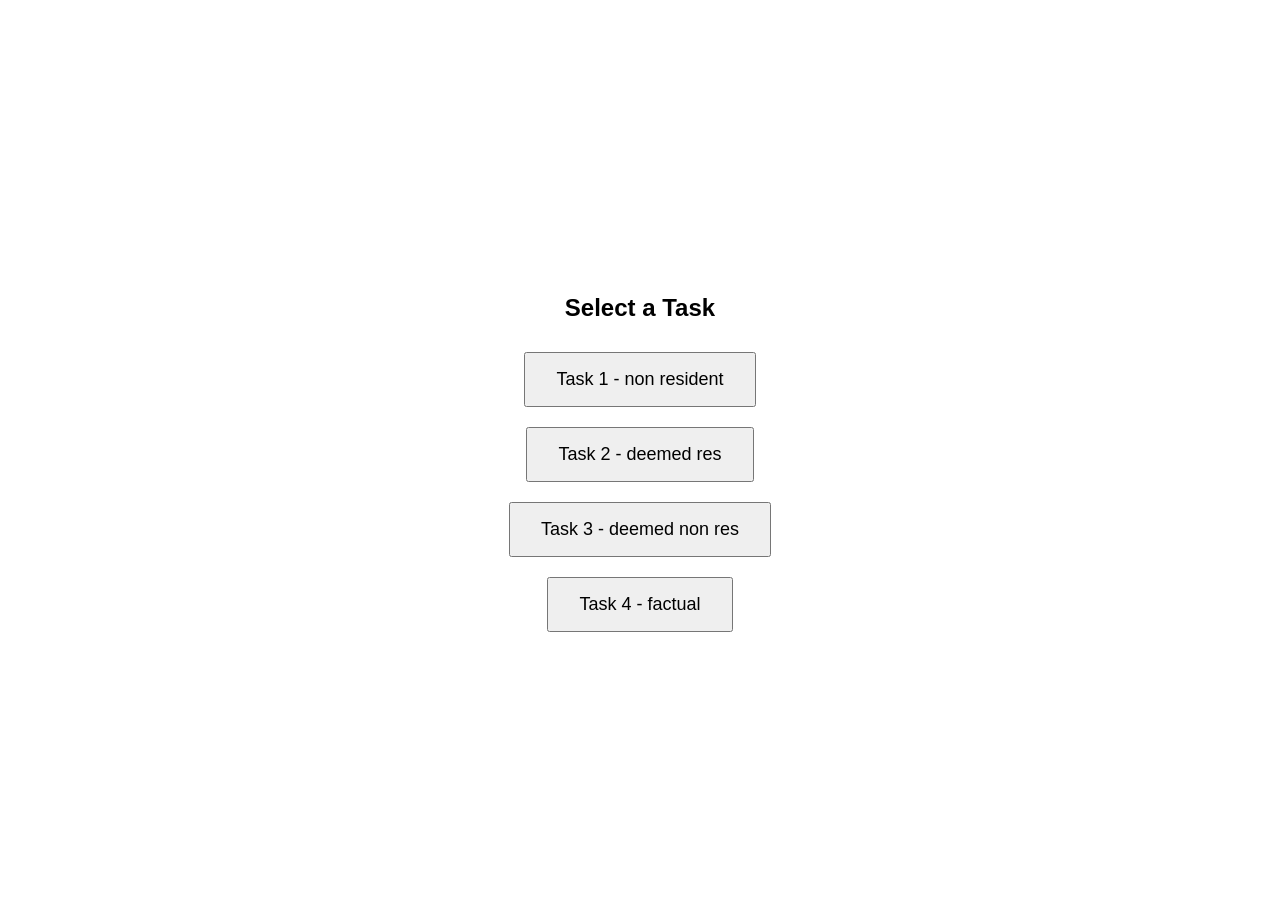
==== commit 26a6ef3e: "Bug fixes and updates" ====
--- a/index.html
+++ b/index.html
@@ -21,17 +21,16 @@
 	<div class="page-container">
 		<h1>Determination of residency status</h1>
 		<main class="stepper">
-			<section class="step" id="step-0">
+			<section class="step active" id="step-0">
 				<div class="step-header">
 					<div class="step-number"> <span class="step-icon material-icons">check</span> </div>
 					<h2>Before you begin</h2> </div>
 				<div class="step-content">
 					<div class="container">
 						<p>If you have entered or left Canada, this tool can help you determine your residency status for Canadian income tax purposes, which affects your income tax obligations and filing requirements in Canada.</p>
-						<p> <strong>Note:</strong> Your residency status is determined based on the information you provide and may change if your situation cahnges. If you plan to enter or leave Canada in the future, use this tool at that time to help determine your residency status. </p>
-						<div class="alert info" id="alert-byb"> <span class="material-icons">info</span>
-							<div class="alert-content"> The residency determination is based on the information you provide. If your situation changes, your residency status may change too. Answer all questions that apply to your situation. </div>
-						</div>
+						<p> <strong>Note:</strong> Your residency status is determined based on the information you provide and may change if your situation changes. If you plan to enter or leave Canada in the future, use this tool at that time to help determine your residency status.</p>
+						
+					
 						<button type="button" class="accordion">What you will need </button>
 						<div class="accordion-content">
 							<br> You will need the following information about:
@@ -49,7 +48,7 @@
 					</div>
 				</div>
 			</section>
-			<section class="step active" id="step-1">
+			<section class="step" id="step-1">
 				<div class="step-header">
 					<div class="step-number"> <span class="step-icon material-icons">check</span> </div>
 					<h2>General information</h2> </div>
@@ -103,22 +102,34 @@
 									<hr>
 									<h5>Usual residency</h5>
 									<fieldset id="dailyEntry-entered-fieldset" class="standard-input" data-radio-group>
-										<legend class="required-label">Select the option that best describes your residency situation
-											<a href="#" data-toggleLB="dailytravel-lightbox"> <span class="material-icons">help</span> </a>
+										<legend class="required-label">Do you usually live in another country but enter and leave Canada on the same day to work, study or similar?
+	
 										</legend>
 										</legend>
 										<div class="group">
-											<input type="radio" id="dailyEntry-entered-1" name="usualResidencyStatus" value="I usually live in another country but I enter and leave Canada on the same day to work, study or similar" data-toggle="otherCountryResidency-entered-fieldset">
-											<label for="dailyEntry-entered-1"></label>
-										</div>
-										<div class="group">
-											<input type="radio" id="dailyEntry-entered-2" name="usualResidencyStatus" value="I usually live in Canada but I leave Canada during the day to work, study or similar in another country and return to Canada on the same day" data-toggle="otherCountryResidency-entered-fieldset">
-											<label for="dailyEntry-entered-2"></label>
-										</div>
-										<div class="group">
-											<input type="radio" id="dailyEntry-entered-none" name="usualResidencyStatus" value="None of the above" data-toggle="otherCountryResidency-entered-fieldset">
-											<label for="dailyEntry-entered-none"></label>
-										</div>
+											<input type="radio" id="dailyEntry-entered-yes" name="dailyEntry-entered" value="Yes" data-toggle="dailyLeave-entered-fieldset">
+											<label for="dailyEntry-entered-yes"></label>
+										</div>
+										<div class="group">
+											<input type="radio" id="dailyEntry-entered-no" name="dailyEntry-entered" value="No" data-toggle="dailyLeave-entered-fieldset">
+											<label for="dailyEntry-entered-no"></label>
+										</div>
+										
+									</fieldset>
+									<fieldset id="dailyLeave-entered-fieldset" class="hidden standard-input" data-radio-group>
+										<legend class="required-label">Do you usually live in Canada but leave and re-enter Canada on the same day to work, study or similar?
+	
+										</legend>
+										</legend>
+										<div class="group">
+											<input type="radio" id="dailyLeave-entered-yes" name="dailyLeave-entered" value="Yes" data-toggle="otherCountryResidency-entered-fieldset">
+											<label for="dailyLeave-entered-yes"></label>
+										</div>
+										<div class="group">
+											<input type="radio" id="dailyLeave-entered-no" name="dailyLeave-entered" value="No" data-toggle="otherCountryResidency-entered-fieldset">
+											<label for="dailyLeave-entered-no"></label>
+										</div>
+										
 									</fieldset>
 									<fieldset id="otherCountryResidency-entered-fieldset" class="hidden standard-input" data-radio-group>
 										<legend class="required-label">Are you considered a resident of another country?</legend>
@@ -193,7 +204,7 @@
 											<label for="employment-spouseforempl"></label>
 										</div>
 										<div class="group">
-											<input type="radio" id="employment-depforempl" name="employmentForeign" value="I am the dependent (ie. achild) ofa foreign goverment employee posted in Canada" data-toggle="alert-foreignemployment">
+											<input type="radio" id="employment-depforempl" name="employmentForeign" value="I am the dependent (ie. a child) of a foreign goverment employee posted in Canada" data-toggle="alert-foreignemployment">
 											<label for="employment-depforempl"></label>
 										</div>
 										<div class="group">
@@ -202,7 +213,9 @@
 										</div>
 									</fieldset>
 									<div class="alert error hidden" id="alert-foreignemployment"> <span class="material-icons">error</span>
-										<div class="alert-content">TBD.</div>
+										<div class="alert-content">You indicated that you are a foreign government employee, or another individual described above. Based on your response, you are not required to complete this webform. 
+										<br>
+										For more information on your  residency status and tax obligations, go to <a href="#">Tax information for individuals working at foreign embassies in Canada</a></div>
 									</div>
 								</div>
 							</div>
@@ -249,23 +262,35 @@
 								<div id="usualResidency-left-section" class="hidden">
 									<hr>
 									<h5>Usual residency</h5>
-									<fieldset id="dailyEntry-left-fieldset" class="standard-input" data-radio-group>
-										<legend class="required-label">Select the option that best describes your residency situation
-											<a href="#" data-toggleLB="dailytravel-lightbox"> <span class="material-icons">help</span> </a>
+									<fieldset id="dailyEntry-entered-fieldset" class="standard-input" data-radio-group>
+										<legend class="required-label">Do you usually live in another country but enter and leave Canada on the same day to work, study or similar?
+	
 										</legend>
 										</legend>
 										<div class="group">
-											<input type="radio" id="dailyEntry-left-1" name="usualResidencyStatus" value="I usually live in another country but I enter and leave Canada on the same day to work, study or similar" data-toggle="otherCountryResidency-left-fieldset">
-											<label for="dailyEntry-left-1"></label>
-										</div>
-										<div class="group">
-											<input type="radio" id="dailyEntry-left-2" name="usualResidencyStatus" value="I usually live in Canada but I leave Canada during the day to work, study or similar in another country and return to Canada on the same day" data-toggle="otherCountryResidency-left-fieldset">
-											<label for="dailyEntry-left-2"></label>
-										</div>
-										<div class="group">
-											<input type="radio" id="dailyEntry-left-none" name="usualResidencyStatus" value="None of the above" data-toggle="otherCountryResidency-fieldset">
-											<label for="dailyEntry-left-none"></label>
-										</div>
+											<input type="radio" id="dailyEntry-left-yes" name="dailyEntry-left" value="Yes" data-toggle="dailyLeave-left-fieldset">
+											<label for="dailyEntry-left-yes"></label>
+										</div>
+										<div class="group">
+											<input type="radio" id="dailyEntry-left-no" name="dailyEntry-left" value="No" data-toggle="dailyLeave-left-fieldset">
+											<label for="dailyEntry-left-no"></label>
+										</div>
+										
+									</fieldset>
+									<fieldset id="dailyLeave-left-fieldset" class="hidden standard-input" data-radio-group>
+										<legend class="required-label">Do you usually live in Canada but leave and re-enter Canada on the same day to work, study or similar?
+	
+										</legend>
+										</legend>
+										<div class="group">
+											<input type="radio" id="dailyLeave-left-yes" name="dailyLeave-left" value="Yes" data-toggle="otherCountryResidency-left-fieldset">
+											<label for="dailyLeave-left-yes"></label>
+										</div>
+										<div class="group">
+											<input type="radio" id="dailyLeave-left-no" name="dailyLeave-left" value="No" data-toggle="otherCountryResidency-left-fieldset">
+											<label for="dailyLeave-left-no"></label>
+										</div>
+										
 									</fieldset>
 									<fieldset id="otherCountryResidency-left-fieldset" class="hidden standard-input" data-radio-group>
 										<legend class="required-label">Are you considered a resident of another country?</legend>
@@ -624,11 +649,11 @@
 										<label for="housingties-canada-possessions"></label>
 									</div>
 									<div class="group">
-										<input type="checkbox" id="housingties-canada-vehicles" name="housingties-canada" value="I own vehicle(s) that are registered in Canada" data-toggle="identificationties-canada-section">
+										<input type="checkbox" id="housingties-canada-vehicles" name="housingties-canada" value="I own vehicles that are registered in Canada" data-toggle="identificationties-canada-section">
 										<label for="housingties-canada-vehicles"></label>
 									</div>
 									<div class="group">
-										<input type="checkbox" id="housingties-canada-seasonal" name="housingties-canada" value="I have a seasonal residence in Canada (for example, a cottage or chalet)" data-toggle="identificationties-canada-section">
+										<input type="checkbox" id="housingties-canada-seasonal" name="housingties-canada" value="I own a seasonal residence in Canada (for example, a cottage or chalet)" data-toggle="identificationties-canada-section">
 										<label for="housingties-canada-seasonal"></label>
 									</div>
 									<div class="group">
@@ -638,97 +663,10 @@
 								</fieldset>
 								<fieldset id="dwellingAvailable-canada-fieldset" class="hidden standard-input">
 									<legend class="required-label">Is your dwelling available for your occupancy?
-										<a href="#" data-toggleLB="availableDwelling-canada-lightbox"> <span class="material-icons">help</span></a>
+										
 									</legend>
-									<div class="group">
-										<input type="radio" id="dwellingAvailable-canada-yes" name="dwellingAvailable" value="Yes" data-toggle="identificationties-canada-section">
-										<label for="dwellingAvailable-canada-yes"></label>
-									</div>
-									<div class="group">
-										<input type="radio" id="dwellingAvailable-canada-no" name="dwellingAvailable" value="No" data-toggle="identificationties-canada-section">
-										<label for="dwellingAvailable-canada-no"></label>
-									</div>
-								</fieldset>
-							</div>
-							<div id="identificationties-canada-section" class="hidden">
-								<hr>
-								<h5>Identification and employment</h5>
-								<fieldset id="identificationties-canada-fieldset" class="standard-input">
-									<legend class="required-label">Select all that apply</legend>
-									<div class="group">
-										<input type="checkbox" id="identificationties-canada-license" name="identificationties-canada" value="I have a valid Canadian driver's license" data-toggle="insurancebankingties-canada-section">
-										<label for="identificationties-canada-license"></label>
-									</div>
-									<div class="group">
-										<input type="checkbox" id="identificationties-canada-passport" name="identificationties-canada" value="I have a valid Canadian passport" data-toggle="insurancebankingties-canada-section">
-										<label for="identificationties-canada-passport"></label>
-									</div>
-									<div class="group">
-										<input type="checkbox" id="identificationties-canada-job" name="identificationties-canada" value="I am employed by a Canadian employer, or a have a guaranteed job in Canada" data-toggle="insurancebankingties-canada-section">
-										<label for="identificationties-canada-job"></label>
-									</div>
-									<div class="group">
-										<input type="checkbox" id="identificationties-canada-workpermit" name="identificationties-canada" value="I have landed immigrant status or a temporary work permit in Canada" data-toggle="insurancebankingties-canada-section">
-										<label for="identificationties-canada-workpermit"></label>
-									</div>
-									<div class="group">
-										<input type="checkbox" id="identificationties-canada-business" name="identificationties-canada" value="I am involved with and have responsibilities to partnerships, corporate or business relationships, or endorsement contracts in Canada" data-toggle="insurancebankingties-canada-section">
-										<label for="identificationties-canada-business"></label>
-									</div>
-									<div class="group">
-										<input type="checkbox" id="identificationties-canada-none" name="identificationties-canada" value="None of the above" data-toggle="insurancebankingties-canada-section">
-										<label for="identificationties-canada-none"></label>
-									</div>
-								</fieldset>
-							</div>
-							<div id="insurancebankingties-canada-section" class="hidden">
-								<hr>
-								<h5>Insurance and banking</h5>
-								<fieldset id="insurancebankingties-canada-fieldset" class="standard-input">
-									<legend class="required-label">Select all that apply</legend>
-									<div class="group">
-										<input type="checkbox" id="insurancebankingties-canada-medcoverage" name="insurancebankingties-canada" value="I have or have applied for Canadian medical coverage" data-toggle="">
-										<label for="insurancebankingties-canada-medcoverage"></label>
-									</div>
-									<div class="group">
-										<input type="checkbox" id="insurancebankingties-canada-socialmemberships" name="insurancebankingties-canada" value="I have memberships in Canadian social, recreational, or religious organizations" data-toggle="">
-										<label for="insurancebankingties-canada-socialmemberships"></label>
-									</div>
-									<div class="group">
-										<input type="checkbox" id="insurancebankingties-canada-union" name="insurancebankingties-canada" value="I have professional or union memberships in Canada" data-toggle="">
-										<label for="insurancebankingties-canada-union"></label>
-									</div>
-									<div class="group">
-										<input type="checkbox" id="insurancebankingties-canada-finservices" name="insurancebankingties-canada" value="I have financial services (such as bank account(s), credit cards, or safety deposit box) with a Canadian financial institution" data-toggle="">
-										<label for="insurancebankingties-canada-finservices"></label>
-									</div>
-									<div class="group">
-										<input type="checkbox" id="insurancebankingties-canada-investments" name="insurancebankingties-canada" value="I have investments in Canada (such as RRSP, mutual funds, FHSA, and similar)" data-toggle="">
-										<label for="insurancebankingties-canada-investments"></label>
-									</div>
-									<div class="group">
-										<input type="checkbox" id="insurancebankingties-canada-insurance" name="insurancebankingties-canada" value="I have coverage (such as life insurance, general insurance, or health insurance) through a Canadian insurance company" data-toggle="">
-										<label for="insurancebankingties-canada-insurance"></label>
-									</div>
-									<div class="group">
-										<input type="checkbox" id="insurancebankingties-canada-none" name="insurancebankingties-canada" value="None of the above" data-toggle="">
-										<label for="insurancebankingties-canada-none"></label>
-									</div>
-								</fieldset>
-							</div>
-							<div class="btn-container">
-								<button class="btn btn-secondary back-button" type="button">Back</button>
-								<button class="btn btn-primary next-button" type="button">Next</button>
-							</div>
-						</form>
-						<div class="lightbox-container" id="availableDwelling-canada-lightbox">
-							<div class="lightbox">
-								<div class="header">
-									<h3>Is your dwelling available for your occupancy?</h3>
-									<button data-closebtn class="btn-tertiary" type="button"> <span class="material-icons">clear</span> </button>
-								</div>
-								<div class="lightbox-content">
-                  This dwelling will be considered available to you if:
+									<span class="sub-label" id="dwelling-canada-helptext">
+									This dwelling will be considered available to you if:
 									<div id="entering" class="hidden"> 
 										<ul>
 											<li>you or your spouse/common-law partner own or rent your dwelling</li>
@@ -743,12 +681,90 @@
 											<li>someone you know will be living in your home (no rent is charged)</li>
 										</ul>
 									</div>
-								</div>
-								<div class="buttons">
-									<button class="btn-primary" data-closebtn type="button">Done</button>
-								</div>
-							</div>
-						</div>
+									</span>
+									<div class="group">
+										<input type="radio" id="dwellingAvailable-canada-yes" name="dwellingAvailable" value="Yes" data-toggle="identificationties-canada-section">
+										<label for="dwellingAvailable-canada-yes"></label>
+									</div>
+									<div class="group">
+										<input type="radio" id="dwellingAvailable-canada-no" name="dwellingAvailable" value="No" data-toggle="identificationties-canada-section">
+										<label for="dwellingAvailable-canada-no"></label>
+									</div>
+								</fieldset>
+							</div>
+							<div id="identificationties-canada-section" class="hidden">
+								<hr>
+								<h5>Identification and employment</h5>
+								<fieldset id="identificationties-canada-fieldset" class="standard-input">
+									<legend class="required-label">Select all that apply</legend>
+									<div class="group">
+										<input type="checkbox" id="identificationties-canada-license" name="identificationties-canada" value="I have a valid Canadian driver's license" data-toggle="insurancebankingties-canada-section">
+										<label for="identificationties-canada-license"></label>
+									</div>
+									<div class="group">
+										<input type="checkbox" id="identificationties-canada-passport" name="identificationties-canada" value="I have a valid Canadian passport" data-toggle="insurancebankingties-canada-section">
+										<label for="identificationties-canada-passport"></label>
+									</div>
+									<div class="group">
+										<input type="checkbox" id="identificationties-canada-job" name="identificationties-canada" value="I am employed by a Canadian employer, or have a guaranteed job in Canada" data-toggle="insurancebankingties-canada-section">
+										<label for="identificationties-canada-job"></label>
+									</div>
+									<div class="group">
+										<input type="checkbox" id="identificationties-canada-workpermit" name="identificationties-canada" value="I have landed immigrant status or a temporary work permit in Canada" data-toggle="insurancebankingties-canada-section">
+										<label for="identificationties-canada-workpermit"></label>
+									</div>
+									<div class="group">
+										<input type="checkbox" id="identificationties-canada-business" name="identificationties-canada" value="I am involved with and have responsibilities to partnerships, corporate or business relationships, or endorsement contracts in Canada" data-toggle="insurancebankingties-canada-section">
+										<label for="identificationties-canada-business"></label>
+									</div>
+									<div class="group">
+										<input type="checkbox" id="identificationties-canada-none" name="identificationties-canada" value="None of the above" data-toggle="insurancebankingties-canada-section">
+										<label for="identificationties-canada-none"></label>
+									</div>
+								</fieldset>
+							</div>
+							<div id="insurancebankingties-canada-section" class="hidden">
+								<hr>
+								<h5>Coverage and banking</h5>
+								<fieldset id="insurancebankingties-canada-fieldset" class="standard-input">
+									<legend class="required-label">Select all that apply</legend>
+									<div class="group">
+										<input type="checkbox" id="insurancebankingties-canada-medcoverage" name="insurancebankingties-canada" value="I have or have applied for Canadian medical coverage" data-toggle="">
+										<label for="insurancebankingties-canada-medcoverage"></label>
+									</div>
+									<div class="group">
+										<input type="checkbox" id="insurancebankingties-canada-insurance" name="insurancebankingties-canada" value="I have coverage (such as life insurance, general insurance, or health insurance) through a Canadian insurance company" data-toggle="">
+										<label for="insurancebankingties-canada-insurance"></label>
+									</div>
+									<div class="group">
+										<input type="checkbox" id="insurancebankingties-canada-socialmemberships" name="insurancebankingties-canada" value="I have memberships in social, recreational, or religious organizations in Canada" data-toggle="">
+										<label for="insurancebankingties-canada-socialmemberships"></label>
+									</div>
+									<div class="group">
+										<input type="checkbox" id="insurancebankingties-canada-union" name="insurancebankingties-canada" value="I have professional or union memberships in Canada" data-toggle="">
+										<label for="insurancebankingties-canada-union"></label>
+									</div>
+									<div class="group">
+										<input type="checkbox" id="insurancebankingties-canada-finservices" name="insurancebankingties-canada" value="I have financial services (such as bank account(s), credit cards, or safety deposit box) with a Canadian financial institution" data-toggle="">
+										<label for="insurancebankingties-canada-finservices"></label>
+									</div>
+									<div class="group">
+										<input type="checkbox" id="insurancebankingties-canada-investments" name="insurancebankingties-canada" value="I have investments (such as mutual funds or other investment accounts) in another country" data-toggle="">
+										<label for="insurancebankingties-canada-investments"></label>
+									</div>
+									
+									<div class="group">
+										<input type="checkbox" id="insurancebankingties-canada-none" name="insurancebankingties-canada" value="None of the above" data-toggle="">
+										<label for="insurancebankingties-canada-none"></label>
+									</div>
+								</fieldset>
+							</div>
+							<div class="btn-container">
+								<button class="btn btn-secondary back-button" type="button">Back</button>
+								<button class="btn btn-primary next-button" type="button">Next</button>
+							</div>
+						</form>
+					
 					</div>
 				</div>
 			</section>
@@ -790,11 +806,11 @@
 										<label for="housingties-anothercountry-possessions"></label>
 									</div>
 									<div class="group">
-										<input type="checkbox" id="housingties-anothercountry-vehicles" name="housingties-anothercountry" value="I own vehicle(s) that are registered in another country" data-toggle="identificationties-anothercountry-section">
+										<input type="checkbox" id="housingties-anothercountry-vehicles" name="housingties-anothercountry" value="I own vehicles that are registered in another country" data-toggle="identificationties-anothercountry-section">
 										<label for="housingties-anothercountry-vehicles"></label>
 									</div>
 									<div class="group">
-										<input type="checkbox" id="housingties-anothercountry-seasonal" name="housingties-anothercountry" value="I have a seasonal residence in another country (for example, a cottage or chalet)" data-toggle="identificationties-anothercountry-section">
+										<input type="checkbox" id="housingties-anothercountry-seasonal" name="housingties-anothercountry" value="I own a seasonal residence in another country (for example, a cottage or chalet)" data-toggle="identificationties-anothercountry-section">
 										<label for="housingties-anothercountry-seasonal"></label>
 									</div>
 									<div class="group">
@@ -804,97 +820,10 @@
 								</fieldset>
 								<fieldset id="dwellingAvailable-anothercountry-fieldset" class="hidden standard-input">
 									<legend class="required-label">Is your dwelling available for your occupancy?
-										<a href="#" data-toggleLB="availableDwelling-anothercountry-lightbox"> <span class="material-icons">help</span></a>
+										
 									</legend>
-									<div class="group">
-										<input type="radio" id="dwellingAvailable-anothercountry-yes" name="dwellingAvailable" value="Yes" data-toggle="identificationties-anothercountry-section">
-										<label for="dwellingAvailable-anothercountry-yes"></label>
-									</div>
-									<div class="group">
-										<input type="radio" id="dwellingAvailable-anothercountry-no" name="dwellingAvailable" value="No" data-toggle="identificationties-anothercountry-section">
-										<label for="dwellingAvailable-anothercountry-no"></label>
-									</div>
-								</fieldset>
-							</div>
-							<div id="identificationties-anothercountry-section" class="hidden">
-								<hr>
-								<h5>Identification and employment</h5>
-								<fieldset id="identificationties-canada-fieldset" class="standard-input">
-									<legend class="required-label">Select all that apply</legend>
-									<div class="group">
-										<input type="checkbox" id="identificationties-anothercountry-license" name="identificationties-anothercountry" value="I have a valid driver's license from another country" data-toggle="insurancebankingties-anothercountry-section">
-										<label for="identificationties-anothercountry-license"></label>
-									</div>
-									<div class="group">
-										<input type="checkbox" id="identificationties-anothercountry-passport" name="identificationties-anothercountry" value="I have a valid passport from another country" data-toggle="insurancebankingties-anothercountry-section">
-										<label for="identificationties-anothercountry-passport"></label>
-									</div>
-									<div class="group">
-										<input type="checkbox" id="identificationties-anothercountry-job" name="identificationties-anothercountry" value="I am employed by another country's employer, or have a guaranteed job in another country" data-toggle="insurancebankingties-anothercountry-section">
-										<label for="identificationties-anothercountry-job"></label>
-									</div>
-									<div class="group">
-										<input type="checkbox" id="identificationties-anothercountry-workpermit" name="identificationties-anothercountry" value="I have landed immigrant status or a temporary work permit in another country" data-toggle="insurancebankingties-anothercountry-section">
-										<label for="identificationties-anothercountry-workpermit"></label>
-									</div>
-									<div class="group">
-										<input type="checkbox" id="identificationties-anothercountry-business" name="identificationties-anothercountry" value="I am involved with and have responsibilities to partnerships, corporate or business relationships, or endorsement contracts in another country" data-toggle="insurancebankingties-anothercountry-section">
-										<label for="identificationties-anothercountry-business"></label>
-									</div>
-									<div class="group">
-										<input type="checkbox" id="identificationties-anothercountry-none" name="identificationties-anothercountry" value="None of the above" data-toggle="insurancebankingties-anothercountry-section">
-										<label for="identificationties-anothercountry-none"></label>
-									</div>
-								</fieldset>
-							</div>
-							<div id="insurancebankingties-anothercountry-section" class="hidden">
-								<hr>
-								<h5>Insurance and banking</h5>
-								<fieldset id="insurancebankingties-anothercountry-fieldset" class="standard-input">
-									<legend class="required-label">Select all that apply</legend>
-									<div class="group">
-										<input type="checkbox" id="insurancebankingties-anothercountry-medcoverage" name="insurancebankingties-anothercountry" value="I have or have applied for medical coverage in another country" data-toggle="">
-										<label for="insurancebankingties-anothercountry-medcoverage"></label>
-									</div>
-									<div class="group">
-										<input type="checkbox" id="insurancebankingties-anothercountry-socialmemberships" name="insurancebankingties-anothercountry" value="I have memberships in social, recreational, or religious organizations in another country" data-toggle="">
-										<label for="insurancebankingties-anothercountry-socialmemberships"></label>
-									</div>
-									<div class="group">
-										<input type="checkbox" id="insurancebankingties-anothercountry-union" name="insurancebankingties-anothercountry" value="I have professional or union memberships in another country" data-toggle="">
-										<label for="insurancebankingties-anothercountry-union"></label>
-									</div>
-									<div class="group">
-										<input type="checkbox" id="insurancebankingties-anothercountry-finservices" name="insurancebankingties-anothercountry" value="I have financial services (such as bank account(s), credit cards, or safety deposit box) within another country's financial institutions" data-toggle="">
-										<label for="insurancebankingties-anothercountry-finservices"></label>
-									</div>
-									<div class="group">
-										<input type="checkbox" id="insurancebankingties-anothercountry-investments" name="insurancebankingties-anothercountry" value="I have investments in another country (such as RRSP, mutual funds, FHSA, and similar)" data-toggle="">
-										<label for="insurancebankingties-anothercountry-investments"></label>
-									</div>
-									<div class="group">
-										<input type="checkbox" id="insurancebankingties-anothercountry-insurance" name="insurancebankingties-anothercountry" value="I have coverage (such as life insurance, general insurance, or health insurance) through another country's insurance company" data-toggle="">
-										<label for="insurancebankingties-anothercountry-insurance"></label>
-									</div>
-									<div class="group">
-										<input type="checkbox" id="insurancebankingties-anothercountry-none" name="insurancebankingties-anothercountry" value="None of the above" data-toggle="">
-										<label for="insurancebankingties-anothercountry-none"></label>
-									</div>
-								</fieldset>
-							</div>
-							<div class="btn-container">
-								<button class="btn btn-secondary back-button" type="button">Back</button>
-								<button class="btn btn-primary next-button" type="button">Next</button>
-							</div>
-						</form>
-            		<div class="lightbox-container" id="availableDwelling-anothercountry-lightbox">
-							<div class="lightbox">
-								<div class="header">
-									<h3>Is your dwelling available for your occupancy?</h3>
-									<button data-closebtn class="btn-tertiary" type="button"> <span class="material-icons">clear</span> </button>
-								</div>
-								<div class="lightbox-content">
-                  This dwelling will be considered available to you if:
+									<span class="sub-label" id="dwelling-anothercountry-helptext">
+									This dwelling will be considered available to you if:
 									<div id="entering" class="hidden"> 
 										<ul>
 											<li>you or your spouse/common-law partner own or rent your dwelling</li>
@@ -909,12 +838,89 @@
 											<li>someone you know will be living in your home (no rent is charged)</li>
 										</ul>
 									</div>
-								</div>
-								<div class="buttons">
-									<button class="btn-primary" data-closebtn type="button">Done</button>
-								</div>
-							</div>
-						</div>
+									</span>
+									<div class="group">
+										<input type="radio" id="dwellingAvailable-anothercountry-yes" name="dwellingAvailable" value="Yes" data-toggle="identificationties-anothercountry-section">
+										<label for="dwellingAvailable-anothercountry-yes"></label>
+									</div>
+									<div class="group">
+										<input type="radio" id="dwellingAvailable-anothercountry-no" name="dwellingAvailable" value="No" data-toggle="identificationties-anothercountry-section">
+										<label for="dwellingAvailable-anothercountry-no"></label>
+									</div>
+								</fieldset>
+							</div>
+							<div id="identificationties-anothercountry-section" class="hidden">
+								<hr>
+								<h5>Identification and employment</h5>
+								<fieldset id="identificationties-canada-fieldset" class="standard-input">
+									<legend class="required-label">Select all that apply</legend>
+									<div class="group">
+										<input type="checkbox" id="identificationties-anothercountry-license" name="identificationties-anothercountry" value="I have a valid driver's license from another country" data-toggle="insurancebankingties-anothercountry-section">
+										<label for="identificationties-anothercountry-license"></label>
+									</div>
+									<div class="group">
+										<input type="checkbox" id="identificationties-anothercountry-passport" name="identificationties-anothercountry" value="I have a valid passport from another country" data-toggle="insurancebankingties-anothercountry-section">
+										<label for="identificationties-anothercountry-passport"></label>
+									</div>
+									<div class="group">
+										<input type="checkbox" id="identificationties-anothercountry-job" name="identificationties-anothercountry" value="I am employed by another country's employer, or have a guaranteed job in another country" data-toggle="insurancebankingties-anothercountry-section">
+										<label for="identificationties-anothercountry-job"></label>
+									</div>
+									<div class="group">
+										<input type="checkbox" id="identificationties-anothercountry-workpermit" name="identificationties-anothercountry" value="I have landed immigrant status or a temporary work permit in another country" data-toggle="insurancebankingties-anothercountry-section">
+										<label for="identificationties-anothercountry-workpermit"></label>
+									</div>
+									<div class="group">
+										<input type="checkbox" id="identificationties-anothercountry-business" name="identificationties-anothercountry" value="I am involved with and have responsibilities to partnerships, corporate or business relationships, or endorsement contracts in another country" data-toggle="insurancebankingties-anothercountry-section">
+										<label for="identificationties-anothercountry-business"></label>
+									</div>
+									<div class="group">
+										<input type="checkbox" id="identificationties-anothercountry-none" name="identificationties-anothercountry" value="None of the above" data-toggle="insurancebankingties-anothercountry-section">
+										<label for="identificationties-anothercountry-none"></label>
+									</div>
+								</fieldset>
+							</div>
+							<div id="insurancebankingties-anothercountry-section" class="hidden">
+								<hr>
+								<h5>Coverage and banking</h5>
+								<fieldset id="insurancebankingties-anothercountry-fieldset" class="standard-input">
+									<legend class="required-label">Select all that apply</legend>
+									<div class="group">
+										<input type="checkbox" id="insurancebankingties-anothercountry-medcoverage" name="insurancebankingties-anothercountry" value="I have or have applied for medical coverage in another country" data-toggle="">
+										<label for="insurancebankingties-anothercountry-medcoverage"></label>
+									</div>
+										<div class="group">
+										<input type="checkbox" id="insurancebankingties-anothercountry-insurance" name="insurancebankingties-anothercountry" value="I have coverage (such as life insurance, general insurance, or health insurance) through another country's insurance company" data-toggle="">
+										<label for="insurancebankingties-anothercountry-insurance"></label>
+									</div>
+									<div class="group">
+										<input type="checkbox" id="insurancebankingties-anothercountry-socialmemberships" name="insurancebankingties-anothercountry" value="I have memberships in social, recreational, or religious organizations in another country" data-toggle="">
+										<label for="insurancebankingties-anothercountry-socialmemberships"></label>
+									</div>
+									<div class="group">
+										<input type="checkbox" id="insurancebankingties-anothercountry-union" name="insurancebankingties-anothercountry" value="I have professional or union memberships in another country" data-toggle="">
+										<label for="insurancebankingties-anothercountry-union"></label>
+									</div>
+									<div class="group">
+										<input type="checkbox" id="insurancebankingties-anothercountry-finservices" name="insurancebankingties-anothercountry" value="I have financial services (such as bank account(s), credit cards, or safety deposit box) within another country's financial institutions" data-toggle="">
+										<label for="insurancebankingties-anothercountry-finservices"></label>
+									</div>
+									<div class="group">
+										<input type="checkbox" id="insurancebankingties-anothercountry-investments" name="insurancebankingties-anothercountry" value="I have investments (such as mutual funds or other investment accounts) in another country" data-toggle="">
+										<label for="insurancebankingties-anothercountry-investments"></label>
+									</div>
+								
+									<div class="group">
+										<input type="checkbox" id="insurancebankingties-anothercountry-none" name="insurancebankingties-anothercountry" value="None of the above" data-toggle="">
+										<label for="insurancebankingties-anothercountry-none"></label>
+									</div>
+								</fieldset>
+							</div>
+							<div class="btn-container">
+								<button class="btn btn-secondary back-button" type="button">Back</button>
+								<button class="btn btn-primary next-button" type="button">Next</button>
+							</div>
+						</form>
 					</div>
 				</div>
 			</section>
@@ -945,10 +951,225 @@
 						<form id="step-5-form">
 							<div class="required">Fields marked with asterisk ( <span class="ast">*</span>) are required. </div>
 							<div id="entering-result-section" class="hidden">
+								
+								<div id="res-entering" class="hidden">
+	
+									<div class="alert success"><span class="material-icons">check_circle</span>
+										<div class="alert-content">
+											<h3>Resident of Canada as of immigration date(<span id="result-immigration-date"></span>)</h3>
+											This status was determined because you established significant residential ties with Canada. 
+											<br><br>
+											Note: Do not mail or submit this form to the CRA, unless specifically asked.
+										</div>
+									</div>
+									<h4>Next steps</h4>
+									<ol>
+										<li>Print or save this page for your records</li>
+										<li>Notify the Canada Revenue Agency of your residency status</li>
+										<li>File or adjust your return for the year you became a resident:
+											<ul>
+												<li>If you have not yet prepared your return, file it using your date of entry under the Resdence Information section of your <a href="#">Income Tax and Benefit Return</a></li>
+												<li>If you have already filed your return without your immigration date, adjust your tax return, go to <a href="#">Changing a tax return</a>.</li>
+											</ul>
+										</li>
+										<li>If necessary, notify any payers in Canada (such as banks, employer, pension payer, and similar) of your change of residence</li>
+									</ol>
+									<button type="button" class="accordion">Your tax obligations</button>
+									<div class="accordion-content">
+									<br>As a resident of Canada, you must report all the income you earn from anywhere in the world, starting from the date you became a resident. This includes income from both inside and outside Canada. 
+									<br><br>
+									For the period before you entered Canada and became a resident, you have to report your income from certain Canadian sources on a Canadian income tax return, including:
+									<ul>
+										<li>the taxable part of Canadian scholarships, bursaries, and net research grants</li>
+										<li>income from a business, an office, and employment in Canada</li>
+										<li>taxable capital gains from disposing of Canadian property</li>
+									</ul>
+			
+									</div>
+									<h5>Additional information</h5>
+									<!-- Newcomers to Canada and the CRA
+									T1 income tax package
+									Income Tax Folio S5-F1-C1, Determining an Individual's Residence Status -->
+
+								</div>
+								<div id="deemeedres-entering" class="hidden">
+	
+									<div class="alert success"><span class="material-icons">check_circle</span>
+										<div class="alert-content">
+											<h3>Deemed resident of Canada</h3>
+											This status was determined because you have not established significant residential ties with Canada. However, you were present in Canada for <a href="#">183 days or more</a> during the year. Your country of residence does not have a tax treaty with Canada. Therefore, you are a deemed resident for the entire tax year and until your situation changes.
+											<br><br>
+											Note: Do not mail or submit this form to the CRA, unless specifically asked.
+										</div>
+									</div>
+									<h4>Next steps</h4>
+									<ol>
+										<li>Print or save this page for your records</li>
+										<li>Notify the Canada Revenue Agency of your residency status</li>
+										<li>Prepare your return
+											<ul>
+												<li>Make sure to indicate your residency status in the Information about your residency status section of the <a href="#">Income Tax and Benefit Return</a></li>
+												<li>If you already filed your return without this information, adjust your tax return, go to <a href="#">Changing a tax return</a>.</li>
+											</ul>
+										</li>
+										<li>If necessary, notify any payers in Canada (such as banks, employer, pension payer, and similar) of your change of residence</li>
+									</ol>
+									<button type="button" class="accordion">Your tax obligations</button>
+									<div class="accordion-content">
+									<br>As a deemed resident of Canada, you are subject to tax in Canada on your world income (income from all sources, both inside and outside Canada). For the tax year, you:<br>
+									<ul>
+										<li>must report your world income for the entire tax year</li>
+										<li>can claim all deductions and non-refundable tax credits that apply to you</li>
+										<li>are subject to federal tax and instead of paying provincial or territorial tax, you pay a federal surtax</li>
+										<li>can claim all federal tax credits, but you cannot claim provincial or territorial tax credits</li>
+										<li>are eligible to apply for the goods and services tax/harmonized sales tax (GST/HST) credit</li>
+										<br><br>
+										For more information on your tax obligations, go to <a href="#">Deemed residents of Canada</a>
+										<br><br>
+										If you need to change an assessed income tax and benefit return to reflect your residency status, go to <a href="#">Changing a tax return.</a>
+				
+									</div>
+									<h5>Additional information</h5>
+									<!-- Income Tax Package for Non-Residents and Deemed Residents of Canada
+									Income Tax Folio S5-F1-C1, Determining an Individual's Residence Status
+									Seasonal Agricultural Workers Program -->
+									
+								</div>
 								<div id="nonres-entering" class="hidden">
 	
 									<div class="alert success"><span class="material-icons">check_circle</span>
-										<div class="alert-content"> TEXT </div>
+										<div class="alert-content">
+											<h3>Non-resident of Canada</h3>
+											This status was determined because you have not established significant residential ties with Canada. 
+											<br><br>
+											Note: Do not mail or submit this form to the CRA, unless specifically asked.
+										</div>
+									</div>
+									<h4>Next steps</h4>
+									<ol>
+										<li>Print or save this page for your records</li>
+										<li>Notify the Canada Revenue Agency of your residency status</li>
+										<li>Prepare your return
+											<ul>
+												<li>Make sure to indicate your residency status in the Information about your residency status section of the <a href="#">Income Tax and Benefit Return</a></li>
+												<li>If you have already filed your return without this information, adjust your tax return, go to <a href="#">Changing a tax return</a>.</li>
+											</ul>
+										</li>
+										<li>If necessary, notify any payers in Canada (such as banks, employer, pension payer, and similar) of your change of residence</li>
+									</ol>
+									<button type="button" class="accordion">Your tax obligations</button>
+									<div class="accordion-content">
+									<br>As a non-resident, you are subject to Canadian tax only on income you receive from Canadian sources.
+									<br><br>
+									Generally, a non-resident's Canadian-source income is subject to either Part XIII tax (such as interest, dividends, rent, and pensions) or Part I tax (such as employment income earned in Canada, business income from Canada, and gains from the sale of taxable Canadian property).
+									<br><br>
+									If you receive Canadian income that is subject to Part XIII tax:
+									<ul>
+										<li>Canadian payers (including financial institutions) must deduct Part XIII tax when income is paid or credited to you</li>
+										<li>The Part XIII tax deducted is your final tax obligation to Canada on this income (if the correct amount is deducted)</li>
+										<li>The usual Part XIII tax rate is 25% unless a tax treaty between Canada and your home country reduces this rate</li>
+										<li>Part XIII tax is not refundable by way of filing a Canadian tax return. </li>
+									</ul>
+									<br><br>
+									If you receive Canadian income that is subject to Part I tax:
+									<ul>
+										<li>The payer usually deducts Part I tax</li>
+										<li>Even if the payer deducts tax from your income or you pay an amount of tax during the year, you may also have to file a Canadian income tax return to calculate your final tax obligation to Canada.</li>
+									</ul>
+									<br><br>
+									For more information on your tax obligations, go to: 
+									<ul>
+										<li>Non-residents of Canada</li>
+										<li>Guide T4002, Self-employed Business, Professional, Commission, Farming, and Fishing Income</li>
+										<li>Disposing of or acquiring certain Canadian property</li>
+									<br><br>
+									If you need to change an assessed income tax and benefit return to reflect this residency status, go to <a href="#">Changing a tax return.</a>		
+									</div>
+									<h5>Additional information</h5>
+									<!-- Guide T4058, Non-Residents and Income Tax
+									Tax treaties
+									Income Tax Package for Non-Residents and Deemed Residents of Canada
+									T1 income tax package
+									Income Tax Folio S5-F1-C1, Determining an Individual's Residence Status
+									Guide T4144, Income Tax Guide for Electing under Section 216
+									Guide T4145, Electing under Section 217 of the Income Tax Act
+									Guide T4155, Old Age Security Return of Income (OASRI) Guide for Non-Residents
+									Information Circular IC72-17, Procedures Concerning the Disposition of Taxable 
+									Canadian Property by Non-Residents of Canada - Section 116 -->
+
+								</div>
+								<div id="deemeednonres-entering" class="hidden">
+	
+									<div class="alert success"><span class="material-icons">check_circle</span>
+										<div class="alert-content">
+										<h3>Deemed non-resident of Canada</h3>
+											This status was determined because you have established significant residential ties with Canada. However, since you are considered a resident of another country under their tax agreement, you will be considered a deemed non-resident of Canada. 											<br><br>
+											Note: Do not mail or submit this form to the CRA, unless specifically asked.
+										</div>
+									</div>
+									<h4>Next steps</h4>
+									<ol>
+										<li>Print or save this page for your records</li>
+										<li>Notify the Canada Revenue Agency of your residency status</li>
+										<li>Prepare your return
+											<ul>
+												<li>Make sure to indicate your residency status in the Information about your residency status section of the <a href="#">Income Tax and Benefit Return</a></li>
+												<li>If you already filed your return without this information, adjust your tax return, go to <a href="#">Changing a tax return</a>.</li>
+											</ul>
+										</li>
+										<li>If necessary, notify any payers in Canada (such as banks, employer, pension payer, and similar) of your change of residence</li>
+									</ol>
+									<button type="button" class="accordion">Your tax obligations</button>
+									<div class="accordion-content">
+									<br>As a deemed non-resident, you are subject to tax in Canada the same way as a non-resident of Canada. 
+									<br><br>
+									As a non-resident, you are subject to Canadian tax only on income you receive from Canadian sources after that date. Before the date you became a non-resident of Canada, you are generally subject to Canadian tax on your worldwide income.
+									<br><br>
+									Generally, a non-resident's Canadian-source income is subject to either Part XIII tax (such as interest, dividends, rent, and pensions) or Part I tax (such as employment income earned in Canada, business income from Canada, and gains from the sale of taxable Canadian property).
+									<br><br>
+									If you receive Canadian income that is subject to Part XIII tax:
+									<ul>
+										<li>Canadian payers (including financial institutions) must deduct Part XIII tax when income is paid or credited to you</li>
+										<li>The Part XIII tax deducted is your final tax obligation to Canada on this income (if the correct amount is deducted)</li>
+										<li>The usual Part XIII tax rate is 25% unless a tax treaty between Canada and your home country reduces this rate</li>
+										<li>Part XIII tax is not refundable by way of filing a Canadian tax return.</li>
+									</ul>
+									<br><br>
+									If you receive Canadian income that is subject to Part I tax:
+									<ul>
+										<li>The payer usually deducts Part I tax</li>
+										<li>Even if the payer deducts tax from your income or you pay an amount of tax during the year, you may also have to file a Canadian income tax return to calculate your final tax obligation to Canada.</li>
+									</ul>
+									<br><br>
+									For more information on your tax obligations, go to:
+									<ul>
+									<li><a href="#">Non-residents of Canada</a></li>
+									<li><a href="#">Guide T4002, Self-employed Business, Professional, Commission, Farming, and Fishing Income</a></li>
+									<li><a href="#">Disposing of or acquiring certain Canadian property</a></li>
+									</ul>
+									<br><br>
+									If you need to change an assessed income tax and benefit return to reflect this residency status, go to <a href="#">Changing a tax return</a>.
+									</div>
+									<h5>Additional information</h5>
+									<ul>
+										<li><a href="#">Guide T4058, Non-Residents and Income Tax</a></li>
+										<li><a href="#">Income Tax Package for Non-Residents and Deemed Residents of Canada</a></li>
+										<li><a href="#">T1 income tax package</a></li>
+										<li<a href="#">Income Tax Folio S5-F1-C1, Determining an Individual's Residence Status</a></li>
+									</ul>
+
+								</div>
+								
+							</div>
+							<div id="leaving-result-section" class="hidden">
+								<div id="nonres-leaving" class="hidden">
+	
+									<div class="alert success"><span class="material-icons">check_circle</span>
+										<div class="alert-content">
+											<h3>Non-resident of Canada as of (<span id="emmigrationd-date"></span>)</h3>
+											This status was determined because you have not maintained significant residential ties with Canada.<br><br>
+											Note: Do not mail or submit this form to the CRA, unless specifically asked.
+										</div>
 									</div>
 									<h4>Next steps</h4>
 									<ol>
@@ -964,13 +1185,39 @@
 									</ol>
 									<button type="button" class="accordion">Your tax obligations</button>
 									<div class="accordion-content">
-									<br>TBD				
-									</div>
-								</div>
-								<div id="factualres-entering" class="hidden">
+									<br>As a non-resident, you are subject to Canadian tax only on income you receive from sources in Canada after becoming a non-resident; before that date, you are generally subject to Canadian tax on your worldwide income.
+									<br><br>
+									Generally, a non-resident's Canadian-source income is subject to either Part XIII tax (such as interest, dividends, rent, and pensions) or Part I tax (such as employment income earned in Canada, business income from Canada, and gains from the sale of taxable Canadian property).
+									<br><br>If you receive Canadian income that is subject to Part XIII tax:
+									<ul>
+										<li>Canadian payers (including financial institutions) must deduct Part XIII tax when income is paid or credited to you</li>
+										<li>The Part XIII tax deducted is your final tax obligation to Canada on this income (if the correct amount is deducted)</li>
+										<li>The usual Part XIII tax rate is 25% unless a tax treaty between Canada and your home country reduces this rate </li>
+										<li>Part XIII tax is not refundable by way of filing a Canadian tax return.</li>
+									</ul>
+									<br><br>
+									If you receive Canadian income that is subject to Part I tax: 
+									<ul>
+										<li>The payer usually deducts Part I tax</li>
+										<li>Even if the payer deducts tax from your income or you pay an amount of tax during the year, you may also have to file a Canadian income tax return to calculate your final tax obligation to Canada.  </li>
+									</ul>
+										 
+										
+									For more information on your tax obligations, go to
+										Non-residents of Canada
+										Guide T4002, Self-employed Business, Professional, Commission, Farming, and Fishing Income
+										Disposing of or acquiring certain Canadian property
+									
+									If you need to change an assessed income tax and benefit return to reflect this residency status, go to Options to make your changes				
+									</div>
+								</div>
+								<div id="factualres-leaving" class="hidden">
 	
 									<div class="alert success"><span class="material-icons">check_circle</span>
-										<div class="alert-content"> TEXT </div>
+										<div class="alert-content">
+											<h3>Non-resident of Canada as of (<span id="emmigrationd-date"></span>)</h3>
+										This status was determined because you have not maintained significant residential ties with Canada.<br><br>
+										Note: Do not mail or submit this form to the CRA, unless specifically asked. </div>
 									</div>
 									<h4>Next steps</h4>
 									<ol>
@@ -986,97 +1233,32 @@
 									</ol>
 									<button type="button" class="accordion">Your tax obligations</button>
 									<div class="accordion-content">
-									<br>TBD				
-									</div>
-								</div>
-								<div id="deemeednonres-entering" class="hidden">
-	
-									<div class="alert success"><span class="material-icons">check_circle</span>
-										<div class="alert-content"> TEXT </div>
-									</div>
-									<h4>Next steps</h4>
-									<ol>
-										<li>Print or save this page for your records</li>
-										<li>Notify the Canada Revenue Agency of your residency status</li>
-										<li>File or adjust your return for the year you became a non-resident
-											<ul>
-												<li>If you have not yet prepared your return, file it using your non-resident date under the Resdence Information section of your <a href="#">Income Tax and Benefit Return</a></li>
-												<li>If you have already filed your return without your non-resident date, adjust your tax return, go to <a href="#">Changing a tax return</a>.</li>
-											</ul>
-										</li>
-										<li>If necessary, notify any payers in Canada (such as banks, employer, pension payer, and similar) of your change of residence</li>
-									</ol>
-									<button type="button" class="accordion">Your tax obligations</button>
-									<div class="accordion-content">
-									<br>TBD				
-									</div>
-								</div>
-								<div id="deemeedres-entering" class="hidden">
-	
-									<div class="alert success"><span class="material-icons">check_circle</span>
-										<div class="alert-content"> TEXT </div>
-									</div>
-									<h4>Next steps</h4>
-									<ol>
-										<li>Print or save this page for your records</li>
-										<li>Notify the Canada Revenue Agency of your residency status</li>
-										<li>File or adjust your return for the year you became a non-resident
-											<ul>
-												<li>If you have not yet prepared your return, file it using your non-resident date under the Resdence Information section of your <a href="#">Income Tax and Benefit Return</a></li>
-												<li>If you have already filed your return without your non-resident date, adjust your tax return, go to <a href="#">Changing a tax return</a>.</li>
-											</ul>
-										</li>
-										<li>If necessary, notify any payers in Canada (such as banks, employer, pension payer, and similar) of your change of residence</li>
-									</ol>
-									<button type="button" class="accordion">Your tax obligations</button>
-									<div class="accordion-content">
-									<br>TBD				
-									</div>
-								</div>
-							</div>
-							<div id="leaving-result-section" class="hidden">
-								<div id="nonres-leaving" class="hidden">
-	
-									<div class="alert success"><span class="material-icons">check_circle</span>
-										<div class="alert-content"> TEXT </div>
-									</div>
-									<h4>Next steps</h4>
-									<ol>
-										<li>Print or save this page for your records</li>
-										<li>Notify the Canada Revenue Agency of your residency status</li>
-										<li>File or adjust your return for the year you became a non-resident
-											<ul>
-												<li>If you have not yet prepared your return, file it using your non-resident date under the Resdence Information section of your <a href="#">Income Tax and Benefit Return</a></li>
-												<li>If you have already filed your return without your non-resident date, adjust your tax return, go to <a href="#">Changing a tax return</a>.</li>
-											</ul>
-										</li>
-										<li>If necessary, notify any payers in Canada (such as banks, employer, pension payer, and similar) of your change of residence</li>
-									</ol>
-									<button type="button" class="accordion">Your tax obligations</button>
-									<div class="accordion-content">
-									<br>TBD				
-									</div>
-								</div>
-								<div id="factualres-leaving" class="hidden">
-	
-									<div class="alert success"><span class="material-icons">check_circle</span>
-										<div class="alert-content"> TEXT </div>
-									</div>
-									<h4>Next steps</h4>
-									<ol>
-										<li>Print or save this page for your records</li>
-										<li>Notify the Canada Revenue Agency of your residency status</li>
-										<li>File or adjust your return for the year you became a non-resident
-											<ul>
-												<li>If you have not yet prepared your return, file it using your non-resident date under the Resdence Information section of your <a href="#">Income Tax and Benefit Return</a></li>
-												<li>If you have already filed your return without your non-resident date, adjust your tax return, go to <a href="#">Changing a tax return</a>.</li>
-											</ul>
-										</li>
-										<li>If necessary, notify any payers in Canada (such as banks, employer, pension payer, and similar) of your change of residence</li>
-									</ol>
-									<button type="button" class="accordion">Your tax obligations</button>
-									<div class="accordion-content">
-									<br>TBD				
+									<br>As a non-resident, you are subject to Canadian tax only on income you receive from Canadian sources after that date. Before the date you became a non-resident of Canada, you are generally subject to Canadian tax on your worldwide income.
+									<br><br>
+									Generally, a non-resident's Canadian-source income is subject to either Part XIII tax (such as interest, dividends, rent, and pensions) or Part I tax (such as employment income earned in Canada, business income from Canada, and gains from the sale of taxable Canadian property).
+									<br><br>
+									If you receive Canadian income that is subject to Part XIII tax:
+									<ul>
+										<li>Canadian payers (including financial institutions) must deduct Part XIII tax when income is paid or credited to you</li>
+										<li>The Part XIII tax deducted is your final tax obligation to Canada on this income (if the correct amount is deducted)</li>
+										<li>The usual Part XIII tax rate is 25% unless a tax treaty between Canada and your home country reduces this rate</li>
+										<li>Part XIII tax is not refundable by way of filing a Canadian tax return.</li>
+									</ul>
+									<br><br>
+									If you receive Canadian income that is subject to Part I tax:
+									<ul>
+										<li>The payer usually deducts Part I tax</li>
+										<li>Even if the payer deducts tax from your income or you pay an amount of tax during the year, you may also have to file a Canadian income tax return to calculate your final tax obligation to Canada.</li>
+									</ul>
+									<br><br>
+									For more information on your tax obligations, go to:
+									<ul>
+									<li><a href="#">Non-residents of Canada</a></li>
+									<li><a href="#">Guide T4002, Self-employed Business, Professional, Commission, Farming, and Fishing Income</a></li>
+									<li><a href="#">Disposing of or acquiring certain Canadian property</a></li>
+									</ul>
+									<br><br>
+									If you need to change an assessed income tax and benefit return to reflect this residency status, go to <a href="#">Options to make your changes</a>.				
 									</div>
 								</div>
 								<div id="deemeednonres-leaving" class="hidden">
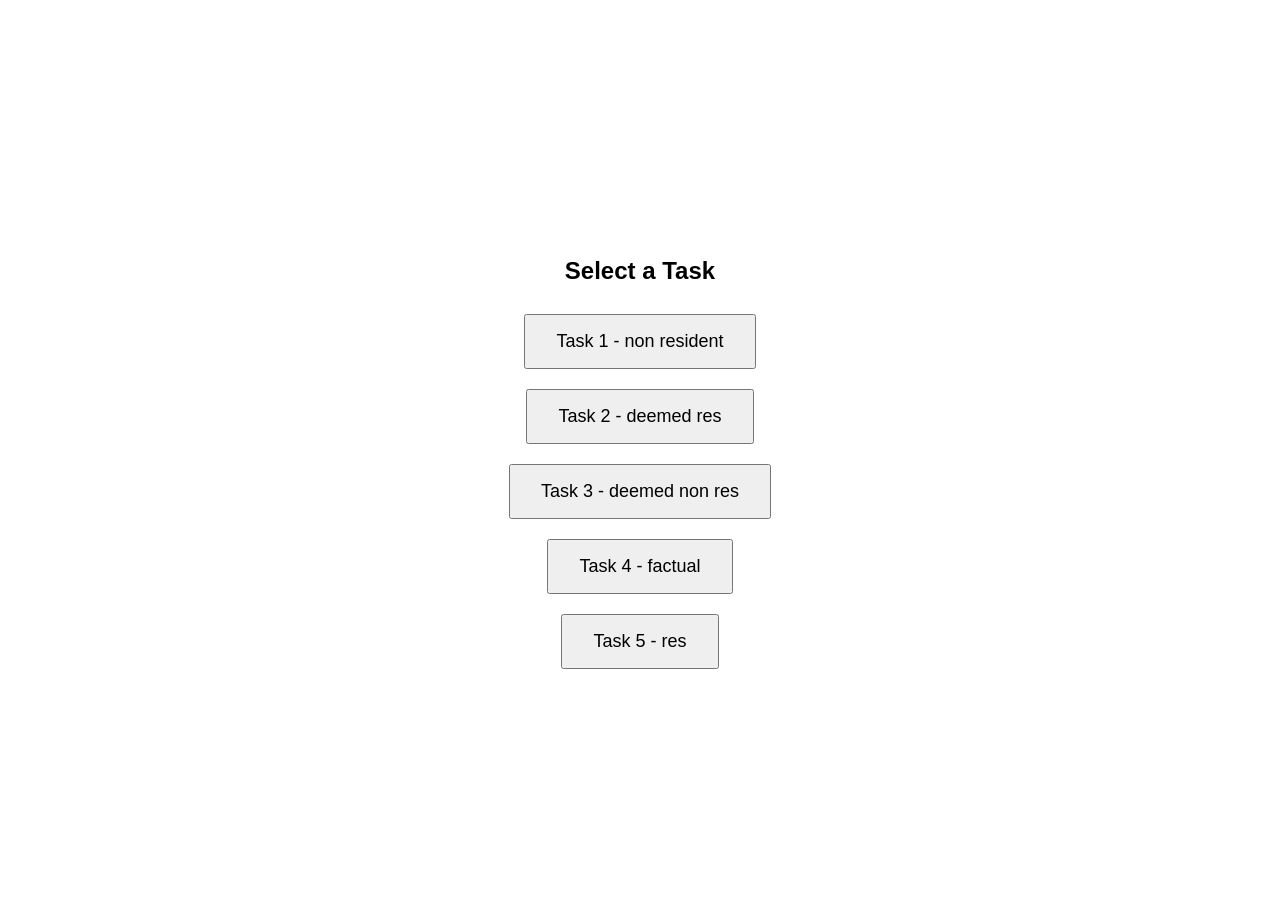
==== commit 6391ebab: "Fixes" ====
--- a/index.html
+++ b/index.html
@@ -576,11 +576,11 @@
 										<fieldset id="yearsOutside-fieldset" class="hidden standard-input">
 											<legend class="required-label">How many years will you be outside Canada?</legend>
 											<div class="group">
-												<input type="radio" id="yearsOutside-less5y" name="yearsOutside" value="5 years or less" data-toggle="">
+												<input type="radio" id="yearsOutside-less5y" name="yearsOutside" value="Five years or less" data-toggle="">
 												<label for="yearsOutside-less5y"></label>
 											</div>
 											<div class="group">
-												<input type="radio" id="yearsOutside-more5y" name="yearsOutside" value="More than 5 years" data-toggle="">
+												<input type="radio" id="yearsOutside-more5y" name="yearsOutside" value="More than five years" data-toggle="">
 												<label for="yearsOutside-more5y"></label>
 											</div>
 										</fieldset>
@@ -627,7 +627,7 @@
 									<label for="familyties-canada-spouse"></label>
 								</div>
 								<div class="group">
-									<input type="checkbox" id="familyties-canada-children" name="familyties-canada" value="I have child(ren) or dependent(s) in Canada" data-toggle="housingties-canada-section">
+									<input type="checkbox" id="familyties-canada-children" name="familyties-canada" value="I have children or dependents in Canada" data-toggle="housingties-canada-section">
 									<label for="familyties-canada-children"></label>
 								</div>
 								<div class="group">
@@ -784,7 +784,7 @@
 									<label for="familyties-anothercountry-spouse"></label>
 								</div>
 								<div class="group">
-									<input type="checkbox" id="familyties-anothercountry-children" name="familyties-anothercountry" value="I have child(ren) or dependent(s) in another country" data-toggle="housingties-anothercountry-section">
+									<input type="checkbox" id="familyties-anothercountry-children" name="familyties-anothercountry" value="I have children or dependents in another country" data-toggle="housingties-anothercountry-section">
 									<label for="familyties-anothercountry-children"></label>
 								</div>
 								<div class="group">
@@ -949,14 +949,13 @@
 				<div class="step-content">
 					<div class="container">
 						<form id="step-5-form">
-							<div class="required">Fields marked with asterisk ( <span class="ast">*</span>) are required. </div>
 							<div id="entering-result-section" class="hidden">
 								
 								<div id="res-entering" class="hidden">
 	
 									<div class="alert success"><span class="material-icons">check_circle</span>
 										<div class="alert-content">
-											<h3>Resident of Canada as of immigration date(<span id="result-immigration-date"></span>)</h3>
+											<h3>Resident of Canada as of immigration date (<span id="immigration-date"></span>)</h3>
 											This status was determined because you established significant residential ties with Canada. 
 											<br><br>
 											Note: Do not mail or submit this form to the CRA, unless specifically asked.
@@ -987,9 +986,11 @@
 			
 									</div>
 									<h5>Additional information</h5>
-									<!-- Newcomers to Canada and the CRA
-									T1 income tax package
-									Income Tax Folio S5-F1-C1, Determining an Individual's Residence Status -->
+									<ul>
+										<li><a href="#">Newcomers to Canada and the CRA</a></li>
+										<li><a href="#">T1 income tax package</a></li>
+										<li><a href="#">Income Tax Folio S5-F1-C1, Determining an Individual's Residence Status</a></li>
+									</ul>
 
 								</div>
 								<div id="deemeedres-entering" class="hidden">
@@ -1030,10 +1031,11 @@
 				
 									</div>
 									<h5>Additional information</h5>
-									<!-- Income Tax Package for Non-Residents and Deemed Residents of Canada
-									Income Tax Folio S5-F1-C1, Determining an Individual's Residence Status
-									Seasonal Agricultural Workers Program -->
-									
+									<ul>
+										<li><a href="#">Income Tax Package for Non-Residents and Deemed Residents of Canada</a></li>
+										<li><a href="#">Income Tax Folio S5-F1-C1, Determining an Individual's Residence Status</a></li>
+										<li><a href="#">Seasonal Agricultural Workers Program</a></li>
+									</ul>
 								</div>
 								<div id="nonres-entering" class="hidden">
 	
@@ -1086,16 +1088,18 @@
 									If you need to change an assessed income tax and benefit return to reflect this residency status, go to <a href="#">Changing a tax return.</a>		
 									</div>
 									<h5>Additional information</h5>
-									<!-- Guide T4058, Non-Residents and Income Tax
-									Tax treaties
-									Income Tax Package for Non-Residents and Deemed Residents of Canada
-									T1 income tax package
-									Income Tax Folio S5-F1-C1, Determining an Individual's Residence Status
-									Guide T4144, Income Tax Guide for Electing under Section 216
+									<ul>
+										<li><a href="#">Guide T4058, Non-Residents and Income Tax</a></li>
+										<li><a href="#">Tax treaties</a></li>
+										<li><a href="#">Income Tax Package for Non-Residents and Deemed Residents of Canada</a></li>
+										<li><a href="#">T1 income tax package</a></li>
+										<li><a href="#">Income Tax Folio S5-F1-C1, Determining an Individual's Residence Status</a></li>
+										<li><a href="#">Guide T4144, Income Tax Guide for Electing under Section 216</a></li>
+									</ul>
 									Guide T4145, Electing under Section 217 of the Income Tax Act
 									Guide T4155, Old Age Security Return of Income (OASRI) Guide for Non-Residents
 									Information Circular IC72-17, Procedures Concerning the Disposition of Taxable 
-									Canadian Property by Non-Residents of Canada - Section 116 -->
+									Canadian Property by Non-Residents of Canada - Section 116
 
 								</div>
 								<div id="deemeednonres-entering" class="hidden">
@@ -1166,7 +1170,7 @@
 	
 									<div class="alert success"><span class="material-icons">check_circle</span>
 										<div class="alert-content">
-											<h3>Non-resident of Canada as of (<span id="emmigrationd-date"></span>)</h3>
+											<h3>Non-resident of Canada as of (<span id="emmigration-date"></span>)</h3>
 											This status was determined because you have not maintained significant residential ties with Canada.<br><br>
 											Note: Do not mail or submit this form to the CRA, unless specifically asked.
 										</div>
@@ -1204,11 +1208,14 @@
 										 
 										
 									For more information on your tax obligations, go to
-										Non-residents of Canada
-										Guide T4002, Self-employed Business, Professional, Commission, Farming, and Fishing Income
-										Disposing of or acquiring certain Canadian property
+									<ul>
+										<li><a href="#">Non-residents of Canada</a></li>
+										<li><a href="#">Guide T4002, Self-employed Business, Professional, Commission, Farming, and Fishing Income</a></li>
+										<li><a href="#">Disposing of or acquiring certain Canadian property</a></li>
+									</ul>
+									<br><br>
 									
-									If you need to change an assessed income tax and benefit return to reflect this residency status, go to Options to make your changes				
+									If you need to change an assessed income tax and benefit return to reflect this residency status, go to <a href="#">Options to make your changes</a>				
 									</div>
 								</div>
 								<div id="factualres-leaving" class="hidden">
@@ -1302,8 +1309,25 @@
 									</ol>
 									<button type="button" class="accordion">Your tax obligations</button>
 									<div class="accordion-content">
-									<br>TBD				
-									</div>
+									<br>
+									As a deemed resident of Canada, you are subject to tax in Canada on your world income (income from all sources, both inside and outside Canada). For the tax year, you:<br>
+									<ul>
+										<li>must report your world income for the entire tax year</li>
+										<li>can claim all deductions and non-refundable tax credits that apply to you</li>
+										<li>are subject to federal tax and instead of paying provincial or territorial tax, you pay a federal surtax</li>
+										<li>can claim all federal tax credits, but you cannot claim provincial or territorial tax credits</li>
+										<li>are eligible to apply for the goods and services tax/harmonized sales tax (GST/HST) credit</li>
+										<br><br>
+										For more information on your tax obligations, go to <a href="#">Deemed residents of Canada</a>
+										<br><br>
+										If you need to change an assessed income tax and benefit return to reflect your residency status, go to <a href="#">Changing a tax return.</a>
+									</div>
+									<h5>Additional information</h5>
+									<ul>
+										<li><a href="#">Income Tax Package for Non-Residents and Deemed Residents of Canada</a></li>
+										<li><a href="#">Income Tax Folio S5-F1-C1, Determining an Individual's Residence Status</a></li>
+										<li><a href="#">Government employees outside Canada</a></li>
+										<li><a href="#">Factual residents - Temporarily outside of Canada</a></li>
 								</div>
 							</div>
 						
--- a/styles/base.css
+++ b/styles/base.css
@@ -1206,7 +1206,7 @@
   padding-left:18px;
  }
 
- .alert span {
+ .alert span.material-icons {
   width:30px;
   height:30px;
   font-size:30px;
@@ -1232,25 +1232,24 @@
 .success {
   border-left-color: var(--success);
  }
- .info span {
+
+ .info span.material-icons {
   color:var(--info)
  }
- .warning span {
+ .warning span.material-icons {
   color:var(--warning);
  }
 
- .success span {
+ .success span.material-icons {
   color:var(--success);
 
  }
- .error span {
+ .error span.material-icons {
   color:var(--error);
 
  }
- .info span {
-  color:var(--info);
-
- }
+
+ 
 
 
  .help {
@@ -1268,8 +1267,10 @@
  .reviewIcon:hover{
   cursor: pointer;
  }
-W
-
+
+.alert h3 {
+  margin-top:0px;
+}
 .alert h4 {
   margin:0px;
 }
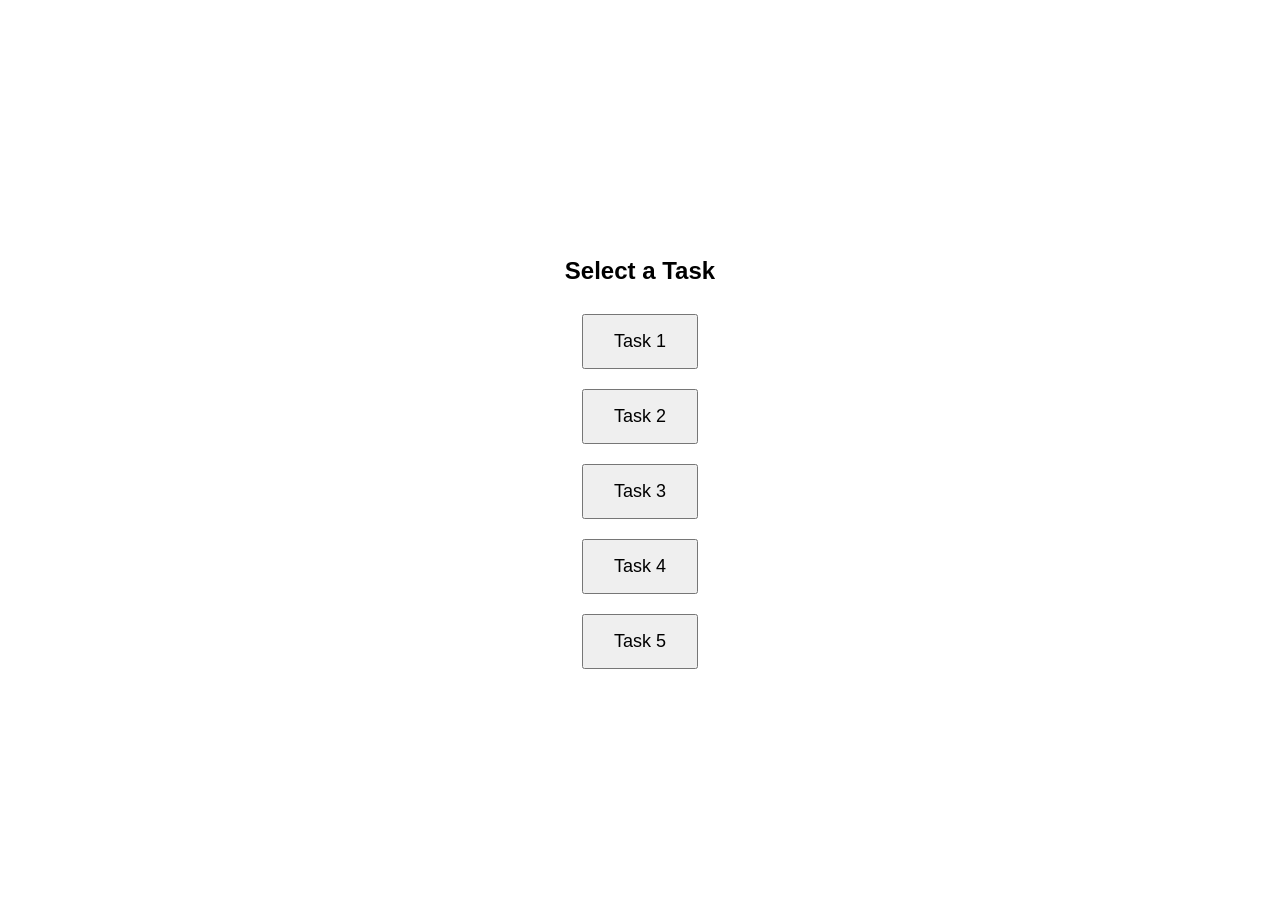
==== commit c33c0a26: "Fixes" ====
--- a/index.html
+++ b/index.html
@@ -710,7 +710,7 @@
 										<label for="identificationties-canada-job"></label>
 									</div>
 									<div class="group">
-										<input type="checkbox" id="identificationties-canada-workpermit" name="identificationties-canada" value="I have landed immigrant status or a temporary work permit in Canada" data-toggle="insurancebankingties-canada-section">
+										<input type="checkbox" id="identificationties-canada-workpermit" name="identificationties-canada" value="I have permanent resident status or a temporary work permit in Canada" data-toggle="insurancebankingties-canada-section">
 										<label for="identificationties-canada-workpermit"></label>
 									</div>
 									<div class="group">
@@ -867,7 +867,7 @@
 										<label for="identificationties-anothercountry-job"></label>
 									</div>
 									<div class="group">
-										<input type="checkbox" id="identificationties-anothercountry-workpermit" name="identificationties-anothercountry" value="I have landed immigrant status or a temporary work permit in another country" data-toggle="insurancebankingties-anothercountry-section">
+										<input type="checkbox" id="identificationties-anothercountry-workpermit" name="identificationties-anothercountry" value="I have permanent resident status or a temporary work permit in another country" data-toggle="insurancebankingties-anothercountry-section">
 										<label for="identificationties-anothercountry-workpermit"></label>
 									</div>
 									<div class="group">
@@ -1222,9 +1222,52 @@
 	
 									<div class="alert success"><span class="material-icons">check_circle</span>
 										<div class="alert-content">
-											<h3>Non-resident of Canada as of (<span id="emmigrationd-date"></span>)</h3>
-										This status was determined because you have not maintained significant residential ties with Canada.<br><br>
+											<h3>Factual resident of Canada</h3>
+											<ul>
+											<li>You have maintained significant residential ties with Canada. </li>
+<li>You are not considered a resident of another country. </li>
+<li>You indicated that you are not subject to income tax in another country in the same way as any other -  resident of that country.</li>
+<li>You did not establish significant residential ties in another country.
+</ul>
+<br><br>
 										Note: Do not mail or submit this form to the CRA, unless specifically asked. </div>
+									</div>
+									<h4>Next steps</h4>
+									<ol>
+										<li>Print or save this page for your records</li>
+										<li>Notify the Canada Revenue Agency of your residency status</li>
+										<li>Prepare your return
+											<ul>
+												<li>Make sure to indicate your residency status in the Information about your residency status section of the <a href="#">Income Tax and Benefit Return</a></li>
+												<li>If you already filed your return without this information, adjust your tax return, go to <a href="#">Changing a tax return</a>.</li>
+											</ul>
+										</li>
+										<li>If necessary, notify any payers in Canada (such as banks, employer, pension payer, and similar) of your change of residence</li>
+									</ol>
+									<button type="button" class="accordion">Your tax obligations</button>
+									<div class="accordion-content">
+									<br>The term factual resident means that, although you left Canada, you are still considered to be a resident of Canada for income tax purposes.
+										<br><br>
+As a factual resident, your income is taxed as if you never left Canada. As such, you will continue to be subject to tax in Canada on your world income (income from sources both inside and outside Canada).
+	<br><br>
+For each tax year that you’re a factual resident of Canada, use the income tax package for the province or territory where you keep residential ties. Generally, this is where you lived before you left Canada. 
+	<br><br>
+You may be able to claim the federal, provincial or territorial foreign tax credit for foreign income or profit taxes that you paid on income you earned outside Canada and reported on your Canadian tax return. Tax treaties with other countries may affect whether you are eligible for this credit. A foreign tax credit can provide you with relief from double taxation on certain income. For more information, refer to <a href="#">Income Tax Folio S5-F2-C1. </a>
+	<br><br>
+For more information on your tax obligations, go to  <a href="#">Factual residents – Temporarily outside of Canada</a><br><br>
+If you need to change an assessed income tax and benefit return to reflect this residency status, go to <a href="#"></a>Options to make your changes</a>
+			
+									</div>
+								</div>
+								<div id="deemeednonres-leaving" class="hidden">
+	
+									<div class="alert success"><span class="material-icons">check_circle</span>
+										<div class="alert-content">
+											<h3>Deemed non-resident of Canada as of (<span id="emmigration-date"></span>)</h3> 
+											This status was determined because you have maintained significant residential ties with Canada. However, since you are considered a resident of another country under their tax agreement, you will be considered a deemed non-resident of Canada, while residing in that country. 
+<br><br>
+Note: Do not mail or submit this form to the CRA, unless specifically asked.
+										</div>
 									</div>
 									<h4>Next steps</h4>
 									<ol>
@@ -1240,7 +1283,9 @@
 									</ol>
 									<button type="button" class="accordion">Your tax obligations</button>
 									<div class="accordion-content">
-									<br>As a non-resident, you are subject to Canadian tax only on income you receive from Canadian sources after that date. Before the date you became a non-resident of Canada, you are generally subject to Canadian tax on your worldwide income.
+									<br>As a deemed non-resident, you are subject to tax in Canada the same way as a non-resident of Canada. 
+									<br><br>
+									As a non-resident, you are subject to Canadian tax only on income you receive from Canadian sources after that date. Before the date you became a non-resident of Canada, you are generally subject to Canadian tax on your worldwide income.
 									<br><br>
 									Generally, a non-resident's Canadian-source income is subject to either Part XIII tax (such as interest, dividends, rent, and pensions) or Part I tax (such as employment income earned in Canada, business income from Canada, and gains from the sale of taxable Canadian property).
 									<br><br>
@@ -1265,29 +1310,15 @@
 									<li><a href="#">Disposing of or acquiring certain Canadian property</a></li>
 									</ul>
 									<br><br>
-									If you need to change an assessed income tax and benefit return to reflect this residency status, go to <a href="#">Options to make your changes</a>.				
-									</div>
-								</div>
-								<div id="deemeednonres-leaving" class="hidden">
-	
-									<div class="alert success"><span class="material-icons">check_circle</span>
-										<div class="alert-content"> TEXT </div>
-									</div>
-									<h4>Next steps</h4>
-									<ol>
-										<li>Print or save this page for your records</li>
-										<li>Notify the Canada Revenue Agency of your residency status</li>
-										<li>File or adjust your return for the year you became a non-resident
-											<ul>
-												<li>If you have not yet prepared your return, file it using your non-resident date under the Resdence Information section of your <a href="#">Income Tax and Benefit Return</a></li>
-												<li>If you have already filed your return without your non-resident date, adjust your tax return, go to <a href="#">Changing a tax return</a>.</li>
-											</ul>
-										</li>
-										<li>If necessary, notify any payers in Canada (such as banks, employer, pension payer, and similar) of your change of residence</li>
-									</ol>
-									<button type="button" class="accordion">Your tax obligations</button>
-									<div class="accordion-content">
-									<br>TBD				
+									If you need to change an assessed income tax and benefit return to reflect this residency status, go to <a href="#">Changing a tax return</a>.
+									</div>
+									<h5>Additional information</h5>
+									<ul>
+										<li><a href="#">Guide T4058, Non-Residents and Income Tax</a></li>
+										<li><a href="#">Income Tax Package for Non-Residents and Deemed Residents of Canada</a></li>
+										<li><a href="#">T1 income tax package</a></li>
+										<li> <a href="#">Income Tax Folio S5-F1-C1, Determining an Individual's Residence Status</a></li>
+									</ul>				
 									</div>
 								</div>
 								<div id="deemeedres-leaving" class="hidden">
@@ -1330,12 +1361,12 @@
 										<li><a href="#">Factual residents - Temporarily outside of Canada</a></li>
 								</div>
 							</div>
-						
+							<div class="btn-container">
+					<button class="btn btn-primary next-button" type="button" onclick="returnToHome()">Start over</button>
+				</div>
 						</form>
 					</div>
-				<div class="btn-container">
-					<button class="btn btn-primary next-button" type="button" onclick="returnToHome()">Start over</button>
-				</div>
+			
 				</div>
 			</section>
 		</main>
